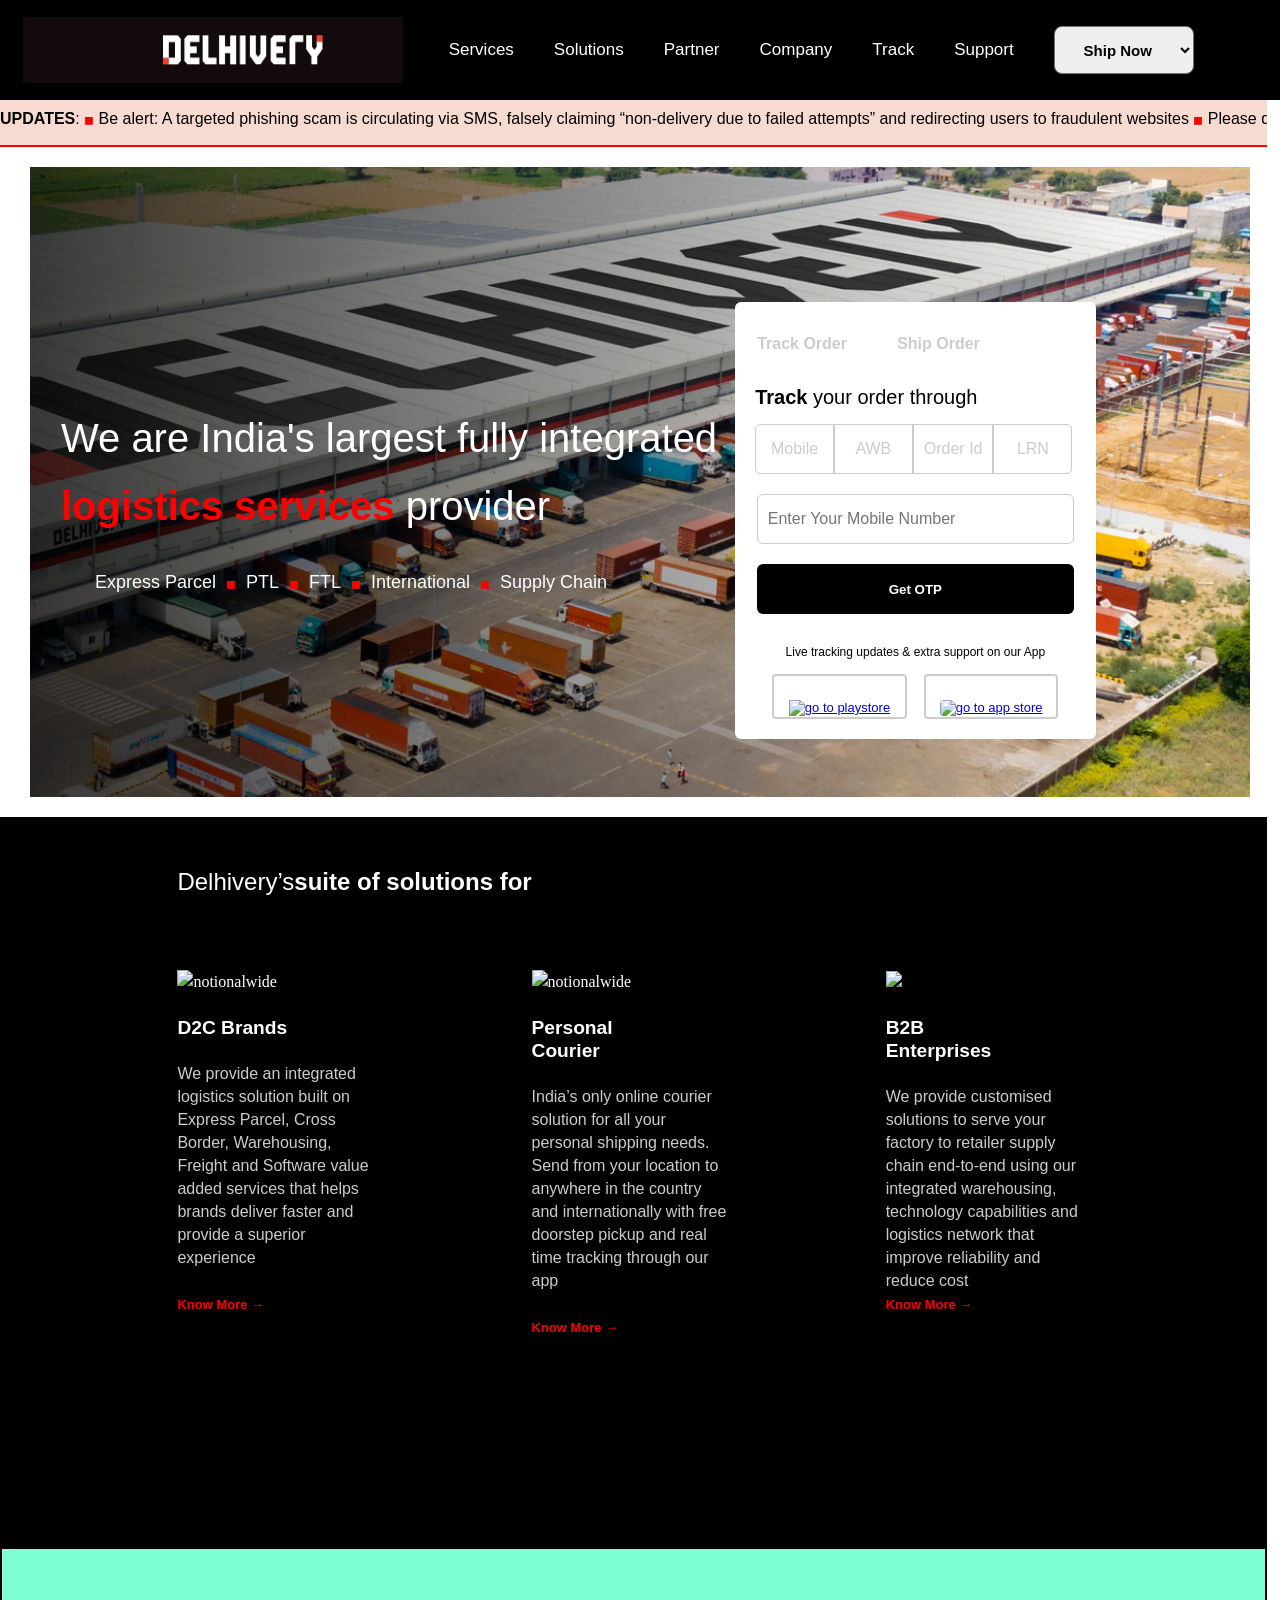
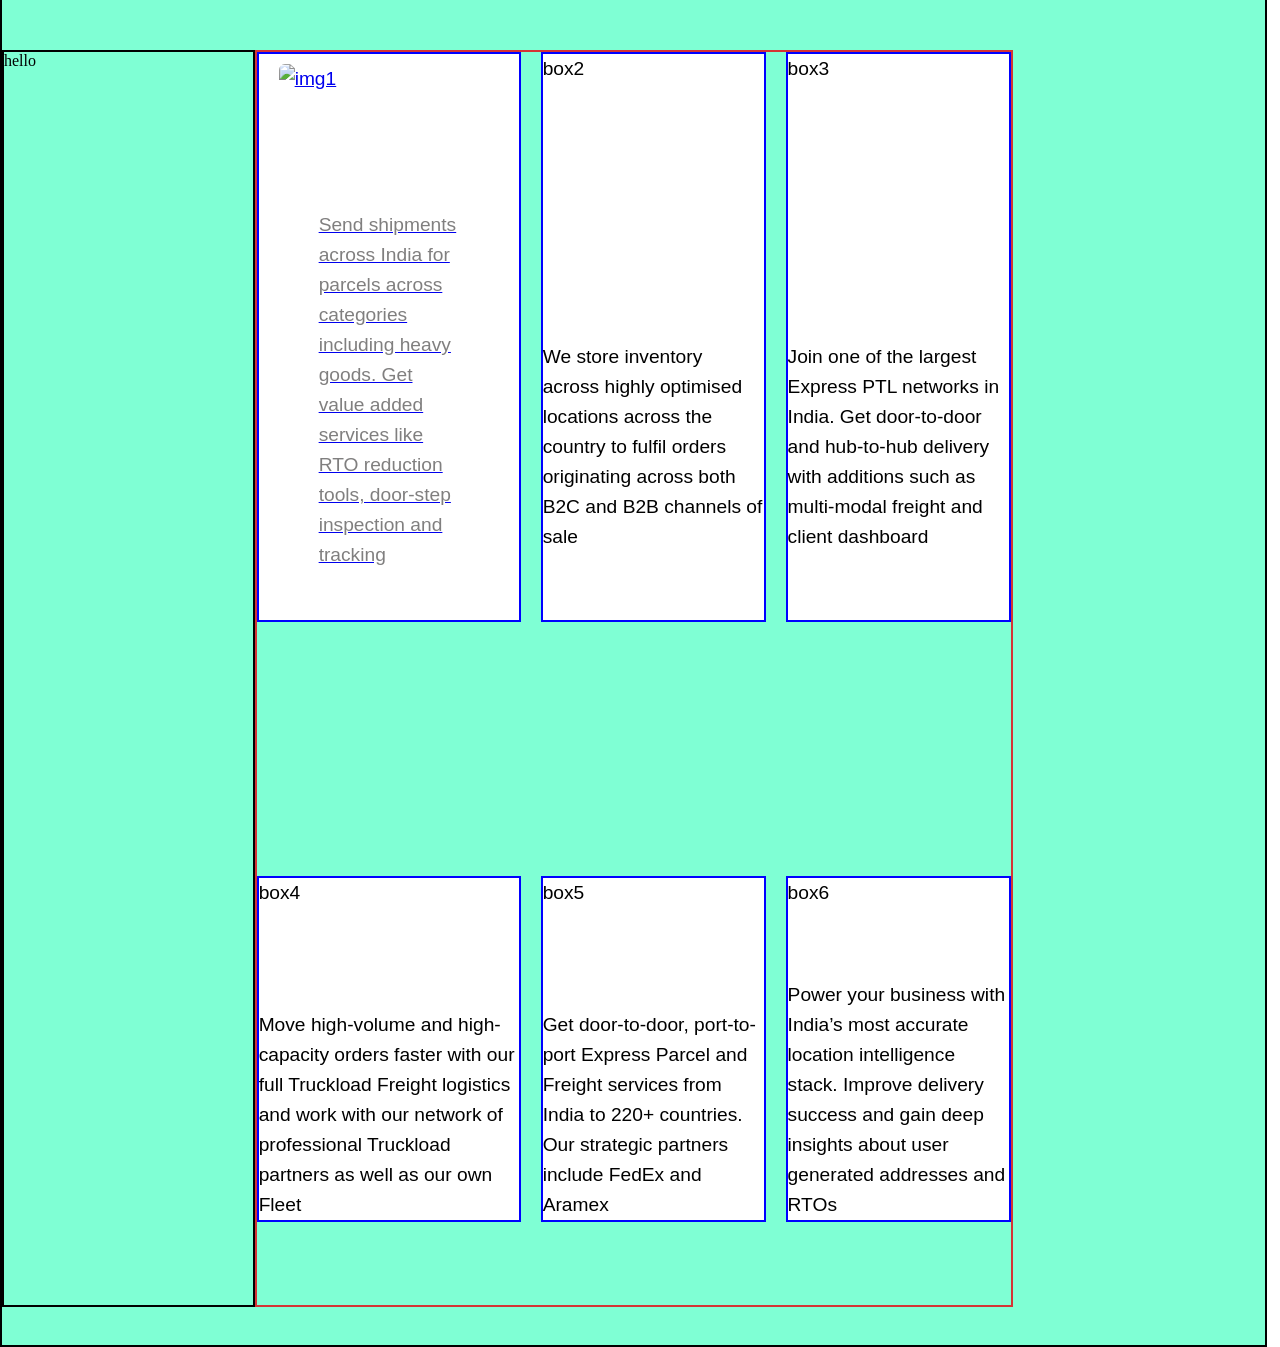
==== project1/index.html @ 5019151c "day 6 card page and footer" ====
<!DOCTYPE html>
<html lang="en">
<head>
    <meta charset="UTF-8">
    <meta name="viewport" content="width=device-width, initial-scale=1.0">
    <title>project 1</title>
    <link rel="stylesheet" href="index.css">
    <link rel="stylesheet" href="header.css">
    <link rel="stylesheet" href="homepage.css   ">
    <link rel="stylesheet" href="SignupTable.css">
    <link rel="stylesheet" href="cont2.css">
    <link rel="stylesheet" href="cont3.css">
</head>
<body>
    
        <div id="main-div">

            <div class="div-1"> 
                <img src="Delhivery_logo.634bf46.webp" alt="Delhivery Logo" class="logo">
            </div>

            <div class="div-2">
                <a href="#" class="a">Services</a>
                <a href="#" class="a">Solutions</a>
                <a href="#" class="a">Partner</a>
                <a href="#" class="a">Company</a>
                <a href="#" class="a">Track</a>
                <a href="#" class="a">Support</a>
 
                <select name="Ship Now" id="#">
                    <option value="" disabled selected>Ship Now</option>
                    <option value="business">Business Shipments</option>
                    <option value="local"> Local Delivery</option>
                    <option value="national">
                        <div>
                            <div></div>
                            <div></div>
                        </div> 
                    </option>
                </select>
            </div>
        </div>
    
    
    <div class="animated">
        
        <p id="p"><b>UPDATES</b>:
 <span style="color: red; font-size: 12px;">&#9724</span> Be alert: A targeted phishing scam is circulating via SMS, falsely claiming “non-delivery due to failed attempts” and redirecting users to fraudulent websites
<span style="color: red; font-size: 12px;">&#9724</span> Please do not transfer money to payment links that are not shared from Delhivery's official accounts
<span style="color: red; font-size: 12px;">&#9724</span> Delhivery does not require OTP or credentials for address confirmation for your delivery
<span style="color: red; font-size: 12px;">&#9724</span> Our Customer Support team is reachable only from our website or app. Login with your phone number and raise your support request with us

We are India's largest fully integrated
logistics services provider
Express Parcel
PTL
FTL
International
Supply Chain
Track order
Ship order
Track your order through
Mobile
AWB
Order Id
LRN
Enter your mobile number
Get OTP
Live tracking updates & extra support on our App


Flexibility, Reliability and Scale
The Answer is Delhivery
</p>
    
    </div>

    <main class="bg">
        <div class="cont1" >
            <div id="bokx1">
                <p style="color: white; font-family: 'Segoe UI', Tahoma, Geneva, Verdana, sans-serif;">We are India's largest fully integrated 
                    <br>
                <strong style="color: red; line-height: 90px;">
                    logistics services
                </strong> 
                provider</p>
               
                <div class="two-line">
                    <span id="span">Express Parcel</span>
                    <span style="color: red; font-size: 12px; ">&#9724</span>
                    <span id="span">PTL</span>
                    <span style="color: red; font-size: 12px;">&#9724</span>
                    <span id="span">FTL</span>
                    <span style="color: red; font-size: 12px;">&#9724</span>
                    <span id="span">International</span>
                    <span style="color: red; font-size: 12px;">&#9724</span>
                    <span id="span">Supply Chain</span>
                </div>
            </div>
            <div id="bokx2">
                <div id="signup">
                     
                    <div id="tableForm">
                        <table >
                            <tr>
                                <th class="th"><a href="#">Track Order</a></th>
                                <th class="th"><a href="#">Ship Order</a></th>
                                
                            </tr>
                            
                        </table> 
                        <div class="para">
                            <p class="p1">
                               <strong>Track</strong> your order through
                            </p>

                        </div>
                        
                        <div class="slideTab">
                            <div class="box" style="border-radius: 5px 0 0 5px;">Mobile</div>
                            <div class="box">AWB</div>
                            <div class="box">Order Id</div>
                            <div class="box" style="border-radius: 0 5px 5px 0;">LRN</div>

                        </div>

                        <div id="inpBtn">
                            <input type="number" placeholder="Enter Your Mobile Number" class="no-spinner">
                        </div>

                        <div id="inpBtn">
                            <button>
                                Get OTP
                            </button>
                        </div>
                    


                        <div class="marginLink">
                            <p class="p2">Live tracking updates & extra support on our App</p>

                            <div class="linkbox">
                                <div id="box-1">
                                    <a href="https://play.google.com/store/apps/details?id=com.delhiveryConsigneeApp&hl=en_IN">
                                        
                                        <img src="https://www.delhivery.com/_nuxt/img/playstore-icon-white.4bf581b.webp" alt="go to playstore" class="img">
                                    </a>
                                </div>

                                <div id="box-2">
                                    <a href="https://apps.apple.com/in/app/delhivery-courier-app/id1629610870?platform=ipad">
                                        
                                        <img src="https://www.delhivery.com/_nuxt/img/appstore-icon-white.ec5b1f4.webp" alt="go to app store" class="img" style="border-radius: 4px;">
                                    </a>
                                </div>
                            </div>
                        </div>                        
                    </div>
                </div>
            </div>
        </div>        
    
        <div class="cont2">

            <div class="div1">

                <div class="headDiv"> 
                    <p class="head" >
                        Delhivery’s<strong>suite of solutions for</strong>
                         <br>
                         <br>
                         <br>
                         <br>
                        
                    </p>
                </div>


                <div id="divGrid">
                        <div class="temp">
                            <img src="https://www.delhivery.com/_nuxt/img/freight3.88287bd.webp" alt="notionalwide">
                            <br>
                            <br>
                            
                            <h1 class="h1">
                                D2C Brands
                            </h1>
                            <br>
                            <P class="p3">
                                We provide an integrated logistics solution built on Express Parcel, Cross Border, Warehousing, Freight and Software value added services that helps brands deliver faster and provide a superior experience
                            </P>
                            <br>

                            <a href="https://www.delhivery.com/solutions/d2c-brands" id="knowMore">Know More &#8594</a>
                            
                        </div>

                        

                        <div class="temp">
                            <img src="https://www.delhivery.com/_nuxt/img/suit5.6e85ae6.webp" alt="notionalwide">
                            <br>
                            <br>

                            <h1 class="h1">
                                Personal <br>Courier
                            </h1>
                            <br>
                            <P class="p3">
                                India’s only online courier solution for all your personal shipping needs. Send from your location to anywhere in the country and internationally with free doorstep pickup and real time tracking through our app
                            </p>
                            <br>

                            <a href="https://www.delhivery.com/solutions/personal-courier" id="knowMore">Know More &#8594</a>

                        </div>

                        <div class="temp">
                             <img src="https://www.delhivery.com/_nuxt/img/suit1.5f5226b.webp">
                            <br>
                            <br>

                            <h1 class="h1">
                               B2B <br>Enterprises
                            </h1>
                            <br>
                            <P class="p3">
                                We provide customised solutions to serve your factory to retailer supply chain end-to-end using our integrated warehousing, technology capabilities and logistics network that improve reliability and reduce cost
                            </P>
                            

                            <a href="https://www.delhivery.com/solutions/b2b-enterprises" id="knowMore">Know More &#8594</a>

                        </div>
                </div>

            </div>

        </div>

        <div class="contr3">

            <div class="b1">hello

            </div>

            <div class="b2">
                <a href="#" class="anchordiv">
                    <div class="adjust">
                        <img src="https://www.delhivery.com/_nuxt/img/service1.c5eeaa8.webp" alt="img1" class="imgcard">
                        <p class="p4">
                            
                        Send shipments across India for parcels across      categories
                        including heavy goods. Get value added services like RTO
                        reduction tools, door-step inspection and tracking
                
                        </p>
                        <br>
                        
                    </div>
                </a>
                <div class="imgtext adjust">box2

                    <p>
                  We store inventory across highly optimised locations across
                  the country to fulfil orders originating across both B2C and
                  B2B channels of sale
                </p>
                </div>
                <div class="imgtext adjust">box3
                    <p>
                  Join one of the largest Express PTL networks in India. Get
                  door-to-door and hub-to-hub delivery with additions such as
                  multi-modal freight and client dashboard
                </p>
                </div>
                <div class="imgtext adjust">box4 
                    <p>
                        
                  Move high-volume and high-capacity orders faster with our
                  full Truckload Freight logistics and work with our network
                  of professional Truckload partners as well as our own Fleet
                
                    </p>
                </div>
                <div class="imgtext adjust">box5

                    <p>
                  Get door-to-door, port-to-port Express Parcel and Freight
                  services from India to 220+ countries. Our strategic
                  partners include FedEx and Aramex
                </p>
                </div>
                <div class="imgtext adjust">box6
                    <p>
                        
                  Power your business with India’s most accurate location
                  intelligence stack. Improve delivery success and gain deep
                  insights about user generated addresses and RTOs
                
                    </p>
                </div>
            </div>

        </div>


    </main>

    <footer>
        
    </footer>
</body>
</html>
---- project1/index.css ----
*{
    margin: 0;
    padding: 0;
    box-sizing: border-box;
}

#main-div{
    
    display: flex;
    justify-content:space-evenly;
    align-items: center;
    height: 100px;
    width: 100%;
    background-color: black;
    
    position:sticky;
    top:0;

    z-index:1000;
}

.div-1{
    display: flex;
    justify-content: center;
    align-items:center;
    height: 70%;
    width: 30%;
    padding-left: 60px;
    background-color: rgb(19, 11, 11);
    border: 2px solid black;
}



.logo{
    height: 45%;
    width: 50%;
    
}

.div-2{
    display: flex;
    flex-direction: row;
    justify-content: left;
    align-items: center;
    padding: 20px;
    gap: 40px;
    width: 65%;
    height: 80%;
    border: 2px dotted black;
    
}


.a{
    text-decoration: none;  /* Remove underline from links */
    
    font-size: 17px;
    font-family: Verdana, Geneva, Tahoma, sans-serif;
    font-weight:400;
    color: white;
    

}

.a:hover{
    
    text-decoration:underline red ;
}

select{
    height: 48px;
    width: 140px;
    justify-items: center;
    text-align: center;
    font-size: 15px;
    font-family: Verdana, Geneva, Tahoma, sans-serif;
    border-radius: 8px;
    box-shadow: rgba(0, 0, 0, 0.02) 0px 1px 3px 0px, rgba(27, 31, 35, 0.15) 0px 0px 0px 1px;
    font-weight:600;
}
---- project1/header.css ----
.animated{
    /* display: inline-block; */
    /* position: fixed; */
    height: 47px;
    width: 99vw;
    overflow: hidden;
    background: rgb(247, 219, 208);
    padding: 10px 0;
    border-bottom: 2px solid red;

    position:sticky;
    top:100px;

    z-index:1000;
    
}


#p{
    align-items: center;
    white-space: nowrap;   /* no wrap mean text in one line not go second */
    animation: moveLeft 30s linear infinite;
    font-family: Arial, Helvetica, sans-serif;
    font-size: medium;
}

@keyframes moveLeft{
    from{
        transform: translateX(100%);
    }

    to{
        transform: translateX(-100%);
    }
}

p:hover{
    animation-play-state: paused;
    /* background-color: white; */
}
---- project1/homepage.css ----
.cont1{
    background:image-set("homepage.png") right/cover no-repeat;
    /* background-size: cover; */
    height: 630px;
    display: flex;
    justify-content: center;
    align-items: center;
    margin: 20px 30px;
    font-size: 40px;
    /* gap: 10px; */
}

#bokx1{
    display: flex;
    flex-direction: row;
    flex-wrap: wrap;
    justify-content: end;
    align-items: center;
    height:40%;
    width:60%;
    /* border: 2px solid white; */
    font-size: 1em;
    padding-right: 10px;
    padding-top: 60px;
    
}

.two-line{    
    margin-right: 110px;
    margin-bottom: 40px;
    align-items: flex-start;
    /* border: 2px red solid; */
    /* padding-bottom: 10px; */
    
}



#span{
    display: inline-block;
    font-size: 18px;
    color: white;
    font-family: Verdana, Geneva, Tahoma, sans-serif;
    
}
---- project1/SignupTable.css ----
#bokx2{
    display: flex;
    flex-direction: row;
    align-items:end;
    height:99%;
    width:45%;
    /* border: 2px solid white; */
    padding-left: 8px;
    margin-bottom: 110px;
}

#signup{
    height:70%;
    width:70%;
    background-color: white;
    /* border: 1px solid black; */
    padding: 20px;
    border-radius: 6px;
    
}

#tableForm{
    font-family: Verdana, Geneva, Tahoma, sans-serif;
    

}


th{
    font-size:16px;
    /* border: 2px solid red; */
    display: inline-block;
    text-align: left;
    width: 140px;
    height: 30px;
    text-wrap: nowrap;
    
}

th>a{
    text-decoration: none;
    color: #ccc;
    
}


.th:hover{
    text-decoration: underline red;
    a {color: black;
     
    }
    
}


.p1{
    font-family: Verdana, Geneva, Tahoma, sans-serif;
    font-size: 20px;
    margin: 15px 0;

}




.slideTab{
    display: grid;
    grid-template-columns: repeat(4,1fr);
    height: 50px;
    width: 99%;
    text-wrap: nowrap;
    font-size: 16px;  
    color: #ccc;
    margin: 10px 0;
   
          
}

.box{
    display: flex;
    border: 1px solid #ccc;
    /* border-collapse: collapse; */
    padding: 10px;
    align-items: center;
    justify-content: center;
}



.box:hover{
    background-color: black;
    color: white;
    cursor: pointer;
}


#inpBtn{
    display: flex;
    flex-direction: column;
    align-items: center;
    justify-content: center;
    height: 100%;
    width: 100%;
}

input,button{
    height: 50px;
    width: 99%;    
    border-radius: 6px;
    margin: 10px;

}

input{
    background-color: white;
    border: 1px solid #ccc;
    padding: 0 10px;
    font-size: medium;
    }


    
.no-spinner::-webkit-outer-spin-button,
.no-spinner::-webkit-inner-spin-button {
    -webkit-appearance: none;
    margin: 0;
    }


button{
    background-color: black;
    color: white;
    border: none;
    cursor: progress;
    margin-bottom: 1px;
    font-weight: 600;

}

.p2{
    display: block;
    text-align: center;
    font-family: Verdana, Geneva, Tahoma, sans-serif;
    font-size: 12px;
    /* border: 2px solid #ccc; */
    /* margin-bottom: 10px; */
    margin-top: 30px;
    margin-bottom: 10px;
    
}

.linkbox{
        display: flex;
        flex-direction: row;
        justify-content: space-evenly;
        margin-top: 15px;
        
        /* border: 2px solid black; */

}

#box-1, #box-2{
    
    display: flex;
    align-items: start;
    justify-content: center;
    border: 2px solid #ccc;
    width: 42%;
    height: 45px;   
    /* padding-top: 4px; */
    border-radius: 4px;
}

.img{        
    font-size: small;
    width: 100%;
  
}


.marginLink{
    margin-top: 20px;
}
---- project1/cont2.css ----
.cont2{
    display: flex;
    flex-direction: row;
    justify-content: center;
    align-items: center;
    height: 730px;
    width: 99vw;
    /* margin: 20px 30px; */
    
    background: black;
}

.div1{
    display: flex;
    flex-direction: column;
    justify-content: center;    
    align-items: center;
    height: 99%;
    width:80%;
    background:black;
    margin: 20px 30px;
    color: white;
    
}


.headDiv{
    display:flex;
    flex-direction: row;
    justify-content: start;
    align-items: center;
    /* border: 2px solid rgb(251, 246, 246); */
    width: 90%;
    height: 10%;
    font-size: 1.5em;
    font-family: Verdana, Geneva, Tahoma, sans-serif;
    margin-bottom: 10px;
    
}


#divGrid{
    display:grid;
    grid-template-columns: repeat(3,1fr);
    height: 70%;
    width: 90%; 
    /* border: 2px solid rgb(214, 202, 202);  */
    gap: 150px;
    line-height: 23px;
    box-sizing: border-box;
    
}

.temp{
    /* border: 2px solid rgb(186, 183, 183); */
    width: 195px;
    

}

.h1{
    font-size: 1.2em;
    font-family: Verdana, Geneva, Tahoma, sans-serif;
    
}

.p3{
    font-family: Verdana, Geneva, Tahoma, sans-serif;
    text-align: left;
    text-wrap: wrap;
    font-weight: 300;
    color: #ccc;

}

#knowMore{
    text-decoration: none;
    color: red;
    font-family: Verdana, Geneva, Tahoma, sans-serif;
    font-weight: 600;
    font-size: small;
}

#knowMore:hover{
    color: white;
}
---- project1/cont3.css ----
.contr3{
    background-color: aquamarine;
    border: 2px solid black;
    display: flex;
    flex-direction: row;
    justify-content: start;
    align-items: center;
    height: 1400px;
    width: 99vw;
}

.b1,.b2{
 height: 90%;
 margin-top: 5%;
 border: 2px solid black;
}

.b1{
    width: 20%;
}

.b2{
    width: 60%;
    display: grid;
    grid-template-columns: repeat(3,1fr);
    border: 2px solid rgb(212, 52, 52) ;
    gap: 10px 20px;
}

.adjust{
    display: grid;
    /* flex-direction: column; */
    /* align-items: center; */
    /* justify-content: center; */
    grid-template-rows:repeat(2,1fr);
    background-color: white;

    text-align: left;
    text-wrap: wrap;
    font-size: larger;
    line-height:30px;
    font-family: Verdana, Geneva, Tahoma, sans-serif;
    

    height: 70%;
    border: 2px solid blue;
    row-gap: 10px;
    
    
}


.imgcard{
    
    /* height: 120px; */
    width: 240px;
    /* border: 2px solid black ; */
    margin-top: 10px;
    margin-left: 20px;
    border-radius: 6px;

    
}

.p4{
    padding: 10px 60px;
    color: #807f7f;

}
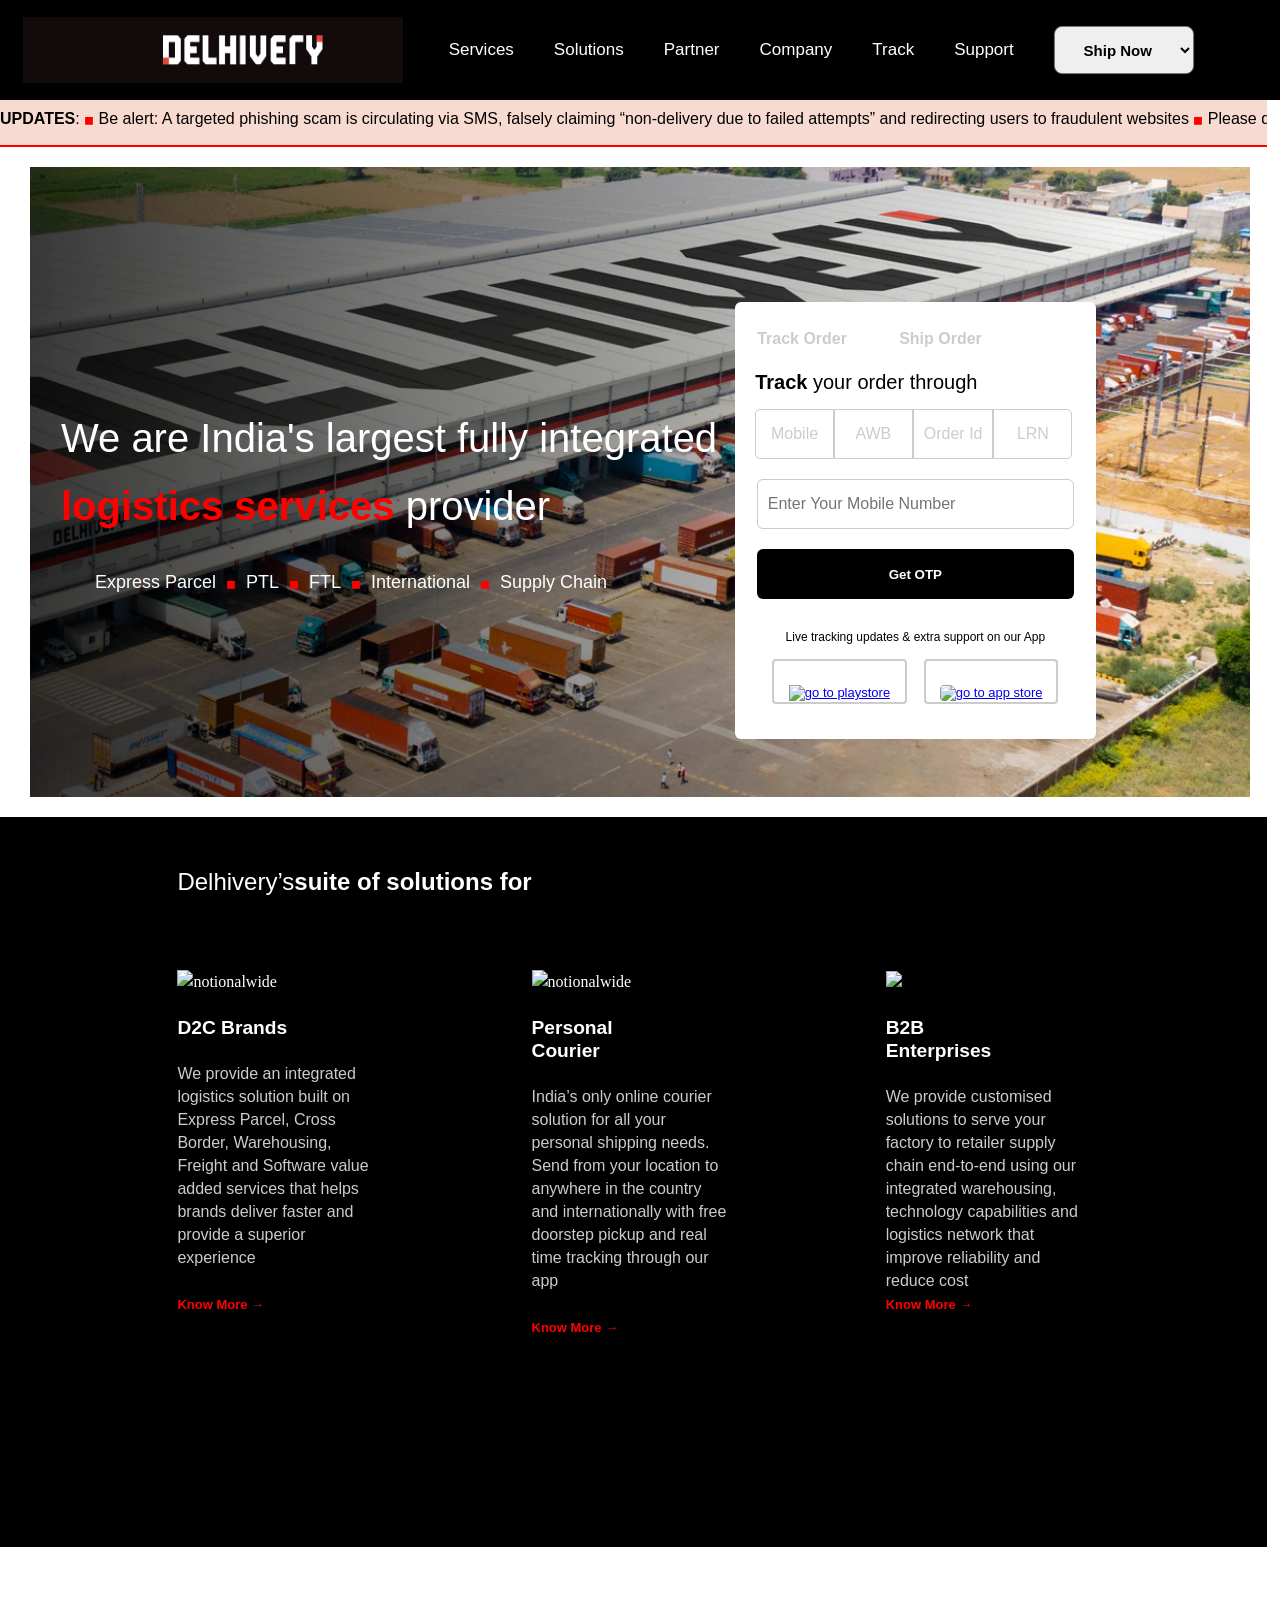
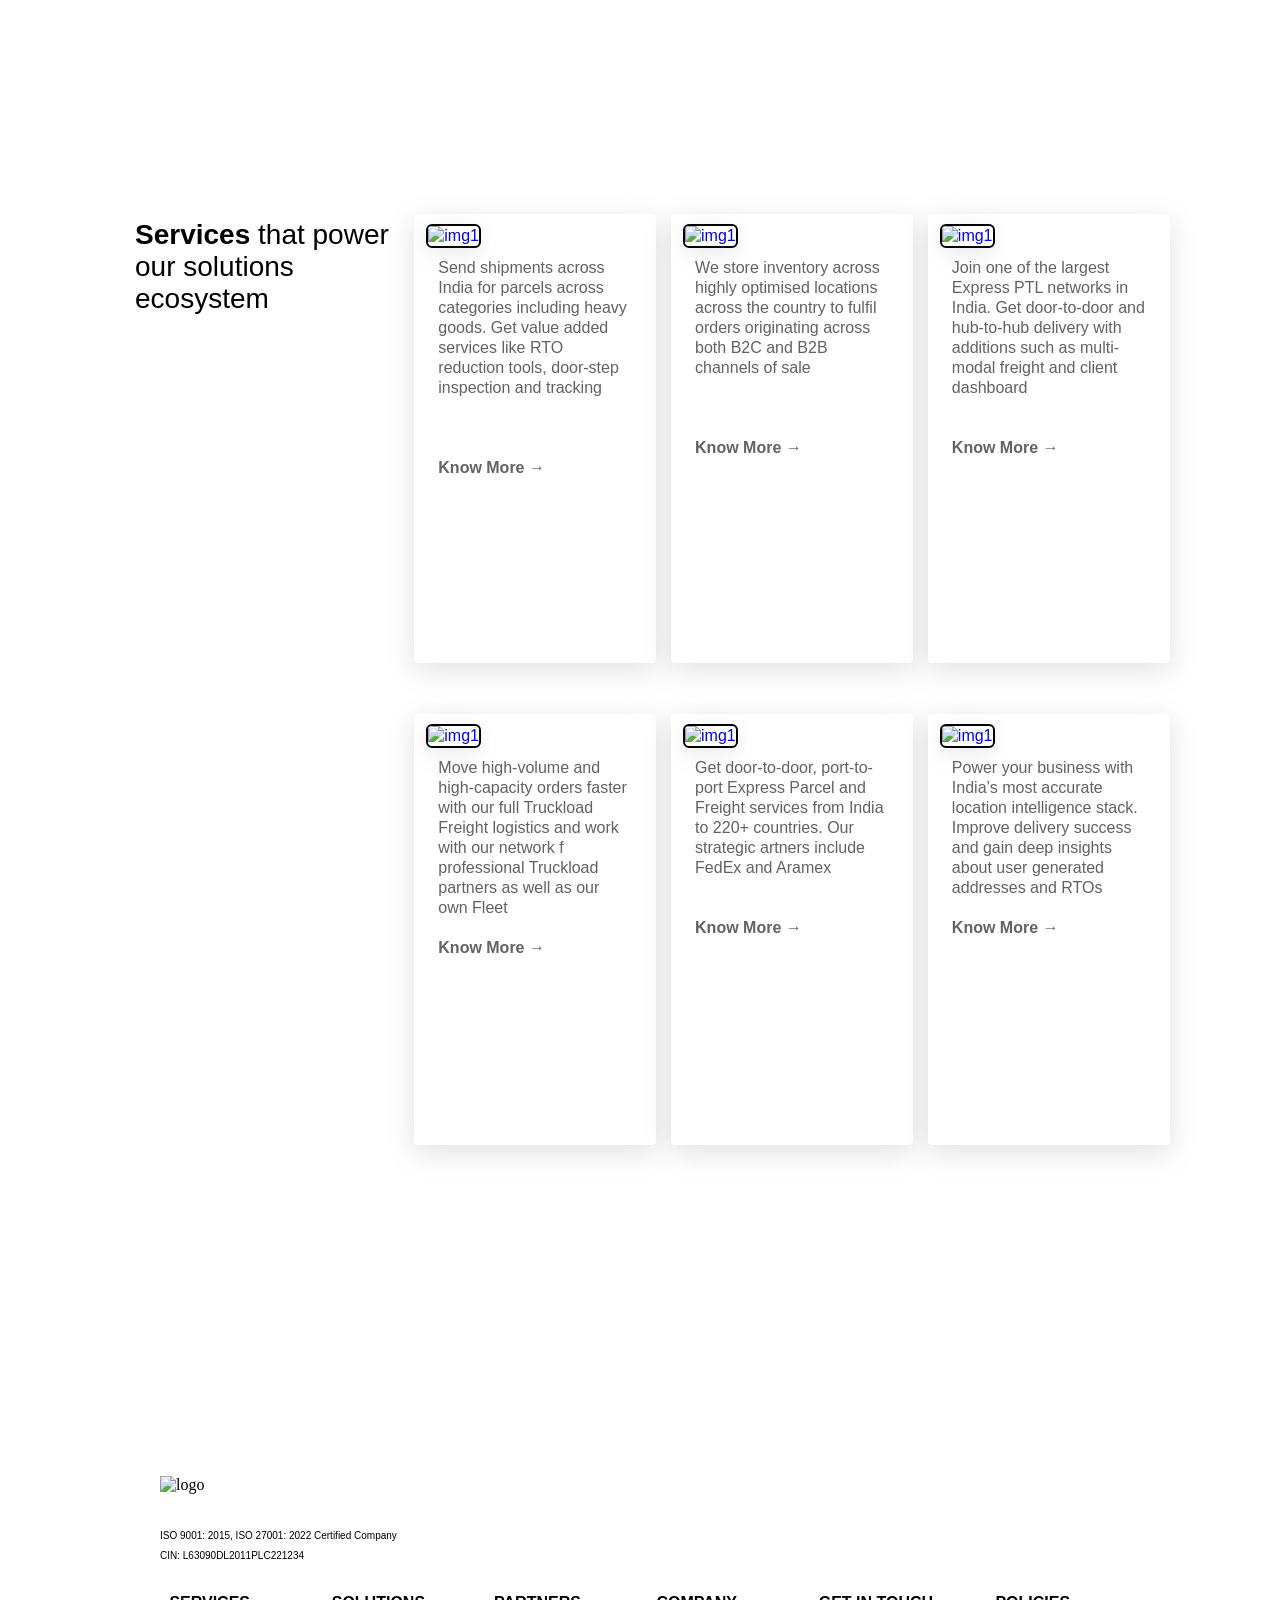
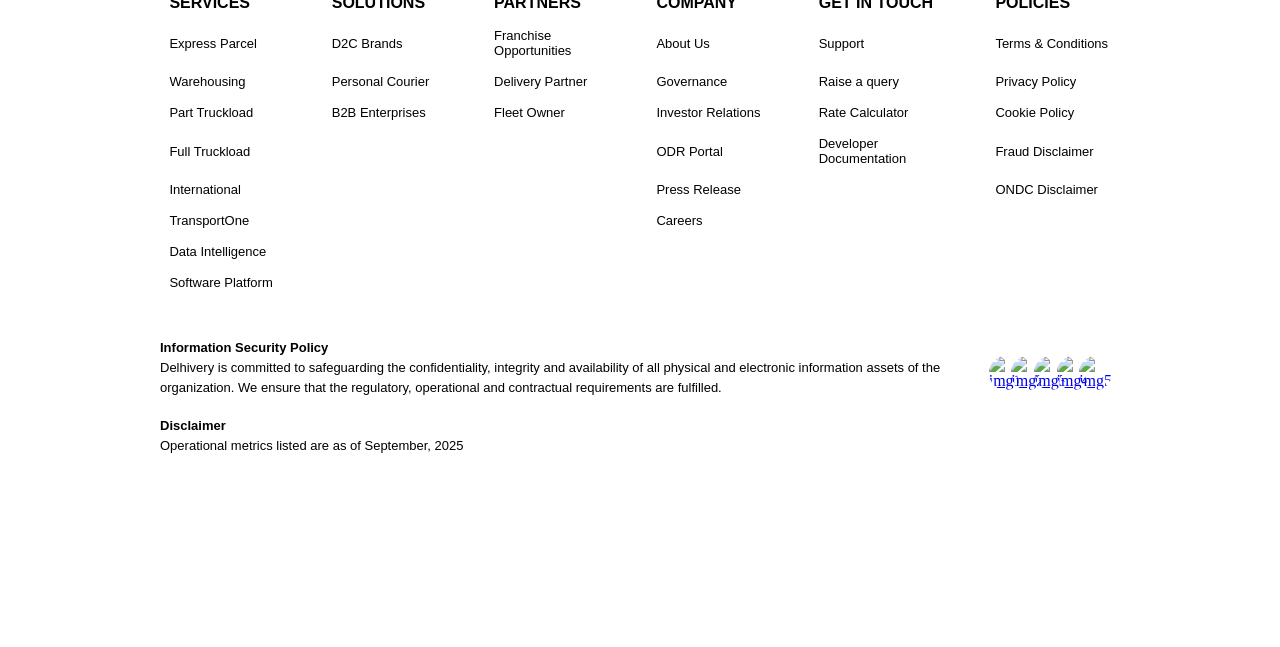
==== commit 5dd8b13e: "footer part" ====
--- a/project1/index.html
+++ b/project1/index.html
@@ -10,6 +10,7 @@
     <link rel="stylesheet" href="SignupTable.css">
     <link rel="stylesheet" href="cont2.css">
     <link rel="stylesheet" href="cont3.css">
+    <link rel="stylesheet" href="footer.css">
 </head>
 <body>
     
@@ -240,75 +241,267 @@
 
         <div class="contr3">
 
-            <div class="b1">hello
-
+            <div class="b1">
+                <strong>
+                    Services
+                </strong>  that power
+                our solutions ecosystem
             </div>
 
             <div class="b2">
-                <a href="#" class="anchordiv">
-                    <div class="adjust">
+                <div class="adjust">
+                        <a href="#" class="anchordiv">
                         <img src="https://www.delhivery.com/_nuxt/img/service1.c5eeaa8.webp" alt="img1" class="imgcard">
                         <p class="p4">
                             
                         Send shipments across India for parcels across      categories
                         including heavy goods. Get value added services like RTO
                         reduction tools, door-step inspection and tracking
+                        
+                        
+                        <strong >
+                            <br><br><br><br>
+                                Know More &#8594
+                        </strong>
+                        </p>                        
+                    </a>
+                    </div>
+
+                    <div class="adjust">
+                        <a href="#" class="anchordiv">
+                        <img src="https://www.delhivery.com/_nuxt/img/service2.532781c.webp" alt="img1" class="imgcard">
+                        <p class="p4">
+                            
+                        We store inventory across highly optimised locations across
+                        the country to fulfil orders originating across both B2C and
+                        B2B channels of sale
+
+                        <strong >
+                            <br><br><br><br>
+                                Know More &#8594
+                        </strong>
+                        </p>                        
+                    </a>
+                    </div>
+
+                    <div class="adjust">
+                        <a href="#" class="anchordiv">
+                        <img src="https://www.delhivery.com/_nuxt/img/service3.9b13360.webp" alt="img1" class="imgcard">
+                        <p class="p4">
+                            
+                        Join one of the largest Express PTL networks in India. Get
+                        door-to-door and hub-to-hub delivery with additions such as
+                        multi-modal freight and client dashboard
+                        
+                        <strong >
+                            <br><br><br>
+                                Know More &#8594
+                        </strong>
+                        </p>                        
+                    </a>
+                    </div>
+
+                    <div class="adjust" >
+                        <a href="#" class="anchordiv">
+                        <img src="https://www.delhivery.com/_nuxt/img/service4.9e32296.webp" alt="img1" class="imgcard">
+                        <p class="p4">
+                            
+                        
+                        Move high-volume and high-capacity orders faster with our
+                        full Truckload Freight logistics and work with our network
+                        f professional Truckload partners as well as our own Fleet
+                        
+                        <strong >
+                            <br><br>
+                                Know More &#8594
+                        </strong>
+                        
+                      
+                        </p>                        
+                    </a>
+                    </div>
+
+                    <div class="adjust">
+                        <a href="#" class="anchordiv">
+                        <img src="https://www.delhivery.com/_nuxt/img/service5.76b9e08.webp" alt="img1" class="imgcard">
+                        <p class="p4">
+                            
+                        
+                        Get door-to-door, port-to-port Express Parcel and Freight
+                        services from India to 220+ countries. Our strategic
+                        artners include FedEx and Aramex
+                        
+                        <strong >
+                            <br><br><br>
+                                Know More &#8594
+                        </strong>
+                        </p>                        
+                    </a>
+                    </div>
+
+
+                    <div class="adjust">
+                        <a href="#" class="anchordiv">
+                        <img src="https://www.delhivery.com/_nuxt/img/service6.2d9f413.webp" alt="img1" class="imgcard">
+                        <p class="p4">
+                            
+                        
+                        Power your business with India’s most accurate location
+                        intelligence stack. Improve delivery success and gain deep
+                        insights about user generated addresses and RTOs
+                        
+                        <strong >
+                            <br><br>
+                                Know More &#8594
+                        </strong>
+                        </p>                        
+                    </a>
+                    </div>
+
+
                 
-                        </p>
-                        <br>
-                        
-                    </div>
-                </a>
-                <div class="imgtext adjust">box2
-
-                    <p>
-                  We store inventory across highly optimised locations across
-                  the country to fulfil orders originating across both B2C and
-                  B2B channels of sale
+            </div>
+
+        </div>
+
+
+    </main>
+
+    <footer>
+        <div class="footerDiv">
+            <div class="footdiv-1">
+                <img src="https://www.delhivery.com/_nuxt/img/Delhivery_Logo_Dark.7c8d330.webp" alt="logo" class="logo2">
+
+                <p class="p5">
+                    <span>ISO 9001: 2015, ISO 27001: 2022 Certified Company <br>
+                    CIN: L63090DL2011PLC221234</span>
                 </p>
-                </div>
-                <div class="imgtext adjust">box3
-                    <p>
-                  Join one of the largest Express PTL networks in India. Get
-                  door-to-door and hub-to-hub delivery with additions such as
-                  multi-modal freight and client dashboard
+
+            </div>
+            <table id="table2">
+
+                <tr>
+                    <th class="thh">SERVICES</th>
+                    <th class="thh">SOLUTIONS</th>
+                    <th class="thh">PARTNERS</th>
+                    <th class="thh">COMPANY</th>
+                    <th class="thh">GET IN TOUCH</th>
+                    <th class="thh">POLICIES</th>
+                </tr>
+
+                 <tr>
+                    <td class="tdd">Express Parcel</td>                   
+                    <td class="tdd">D2C Brands</td>
+                    <td class="tdd">Franchise Opportunities</td>
+                    <td class="tdd">About Us</td>
+                    <td class="tdd">Support</td>
+                    <td class="tdd">Terms & Conditions</td>
+                 </tr>
+
+                 <tr>
+                    <td class="tdd">Warehousing</td>                   
+                    <td class="tdd">Personal Courier</td>
+                    <td class="tdd">Delivery Partner</td>
+                    <td class="tdd">Governance</td>
+                    <td class="tdd">Raise a query</td>
+                    <td class="tdd">Privacy Policy</td>
+                 </tr>
+
+                 <tr>
+                    <td class="tdd">Part Truckload</td>                   
+                    <td class="tdd">B2B Enterprises</td>
+                    <td class="tdd">Fleet Owner</td>
+                    <td class="tdd">Investor Relations</td>
+                    <td class="tdd">Rate Calculator</td>
+                    <td class="tdd">Cookie Policy</td>
+                 </tr>
+
+                 <tr>
+                    <td class="tdd">Full Truckload</td>                   
+                    <td class="tdd" style="cursor: default"></td>
+                    <td class="tdd" style="cursor: default"></td>
+                    
+                    <td class="tdd">ODR Portal</td>
+                    <td class="tdd">Developer Documentation</td>
+                    <td class="tdd">Fraud Disclaimer</td>
+                 </tr>
+
+                 
+                 <tr>
+                    <td class="tdd">International</td>                   
+                    <td class="tdd" style="cursor: default"></td>
+                    <td class="tdd" style="cursor: default"></td>
+                    
+                    <td class="tdd">Press Release</td>
+                    <td class="tdd" style="cursor: default"></td>
+                    <td class="tdd">ONDC Disclaimer</td>
+                 </tr>
+
+                  <tr>
+                    <td class="tdd">TransportOne</td>                   
+                    <td class="tdd" style="cursor: default"></td>
+                    <td class="tdd" style="cursor: default"></td>
+                    
+                    <td class="tdd">Careers</td>
+                    <td class="tdd" style="cursor: default"></td>
+                    <td class="tdd" style="cursor: default"></td>
+                    
+                 </tr>
+                 
+
+                 <tr>
+                    <td class="tdd">Data Intelligence</td>                   
+                                       
+                 </tr>
+
+                 <tr>
+                    <td class="tdd">Software Platform</td>                   
+                                       
+                 </tr>
+
+            </table>
+
+            <div class="footdiv-2">
+               
+               
+            <div class="footb1">
+
+                <p class="p6">
+                    <strong>
+                        Information Security Policy
+                    </strong> <br>
+                Delhivery is committed to safeguarding the confidentiality, integrity and               availability of all physical and electronic information assets of the               organization.          
+                We ensure that the regulatory, operational and contractual requirements                 are fulfilled.
                 </p>
-                </div>
-                <div class="imgtext adjust">box4 
-                    <p>
-                        
-                  Move high-volume and high-capacity orders faster with our
-                  full Truckload Freight logistics and work with our network
-                  of professional Truckload partners as well as our own Fleet
+                <br>
+
+                <p class="p6">
+                    <strong>
+                        Disclaimer
+                    </strong> <br>
+                    Operational metrics listed are as of September, 2025
+
+                </p>
+            </div>
+
+            <div class="footb2">
                 
-                    </p>
-                </div>
-                <div class="imgtext adjust">box5
-
-                    <p>
-                  Get door-to-door, port-to-port Express Parcel and Freight
-                  services from India to 220+ countries. Our strategic
-                  partners include FedEx and Aramex
-                </p>
-                </div>
-                <div class="imgtext adjust">box6
-                    <p>
-                        
-                  Power your business with India’s most accurate location
-                  intelligence stack. Improve delivery success and gain deep
-                  insights about user generated addresses and RTOs
+                <div class="foot-div"><a href="https://www.facebook.com/delhivery"><img src="https://cdn.iconscout.com/icon/free/png-512/free-facebook-logo-icon-svg-download-png-675868.png?f=webp&w=512" alt="img1" class="foot-img"></a></div>
                 
-                    </p>
-                </div>
+                <div class="foot-div"><a href="https://www.facebook.com/delhivery"><img src="https://cdn.iconscout.com/icon/free/png-512/free-twitter-x-icon-svg-download-png-7740647.png?f=webp&w=512" alt="img2" class="foot-img" style="height: 35px; width: 35px;"></a></div>
+
+                <div class="foot-div"><a href="https://in.linkedin.com/company/delhivery"><img src="https://cdn.iconscout.com/icon/free/png-512/free-linkedin-icon-svg-download-png-2213265.png?f=webp&w=512" alt="img3" class="foot-img"></a></div>
+
+                <div class="foot-div"><a href="https://www.youtube.com/user/delhivery"><img src="https://cdn.iconscout.com/icon/free/png-512/free-youtube-logo-icon-svg-download-png-438251.png?f=webp&w=512" alt="img4" class="foot-img"></a></div>
+
+                <div class="foot-div"><a href="https://www.instagram.com/delhivery_official/"><img src="https://cdn.iconscout.com/icon/free/png-512/free-instagram-logo-icon-svg-download-png-433319.png?f=webp&w=512" alt="img5" class="foot-img"></a></div>
+
+            </div>
+
+
             </div>
 
         </div>
-
-
-    </main>
-
-    <footer>
-        
     </footer>
 </body>
 </html>
--- a/project1/SignupTable.css
+++ b/project1/SignupTable.css
@@ -31,7 +31,7 @@
 th{
     font-size:16px;
     /* border: 2px solid red; */
-    display: inline-block;
+    /* display: inline-block; */
     text-align: left;
     width: 140px;
     height: 30px;
--- a/project1/cont3.css
+++ b/project1/cont3.css
@@ -1,71 +1,95 @@
 
 .contr3{
-    background-color: aquamarine;
-    border: 2px solid black;
+    background-color: white;
+    /* border: 2px solid black; */
     display: flex;
     flex-direction: row;
-    justify-content: start;
+    justify-content: center;
     align-items: center;
     height: 1400px;
-    width: 99vw;
+    width: 99vw; 
+    
+    
+    
 }
 
 .b1,.b2{
- height: 90%;
+ height: 70%;
  margin-top: 5%;
- border: 2px solid black;
+ /* border: 2px solid black; */
 }
 
 .b1{
-    width: 20%;
+    width: 25%;
+    color: black;
+    display: inline-block;
+    font-size: 28px;
+    font-family: Verdana, Geneva, Tahoma, sans-serif;
+    padding: 30px 0 0 40px;
+    text-wrap: wrap;
 }
 
 .b2{
     width: 60%;
     display: grid;
-    grid-template-columns: repeat(3,1fr);
-    border: 2px solid rgb(212, 52, 52) ;
-    gap: 10px 20px;
+    grid-template-columns: repeat(3, minmax(0, 1fr));
+    /* border: 2px solid rgb(212, 52, 52) ; */
+    gap: 2px 10px;
+    place-items: center;
 }
 
 .adjust{
-    display: grid;
+    display: flex;
     /* flex-direction: column; */
-    /* align-items: center; */
-    /* justify-content: center; */
-    grid-template-rows:repeat(2,1fr);
+    flex-direction: row;
+    align-items: start;
+    justify-content: center;
     background-color: white;
+    padding-top: 10px;
 
-    text-align: left;
+    text-align:left;
     text-wrap: wrap;
-    font-size: larger;
-    line-height:30px;
+    font-size:16px;
+    line-height:20px;
     font-family: Verdana, Geneva, Tahoma, sans-serif;
     
 
-    height: 70%;
-    border: 2px solid blue;
-    row-gap: 10px;
-    
-    
+    height: 90%;
+    width: 98%;
+    /* border: 2px solid blue; */
+    /* row-gap: 20px;   */
+    /* gap: 10px; */
+    border-radius: 4px; 
+    box-shadow: rgba(100, 100, 111, 0.2) 0px 7px 29px 0px;
+    /* margin-bottom: 20px; */
 }
 
 
 .imgcard{
     
     /* height: 120px; */
-    width: 240px;
-    /* border: 2px solid black ; */
-    margin-top: 10px;
-    margin-left: 20px;
+    width: 260px;
+    border: 2px solid black ;
+    /* margin-top: 10px; */
+    margin-left: 12px;
     border-radius: 6px;
-
-    
+    box-shadow: rgba(17, 17, 26, 0.05) 0px 4px 16px, rgba(17, 17, 26, 0.05) 0px 8px 32px;
+    border-collapse: collapse;
 }
 
 .p4{
-    padding: 10px 60px;
-    color: #807f7f;
+    padding: 10px 24px;
+    color: #636262;
 
 }
 
+.anchordiv{
+    text-decoration: none;
+
+}
+
+
+strong:hover{
+    color: red;
+    text-decoration: underline;
+}
--- a/project1/footer.css
+++ b/project1/footer.css
@@ -0,0 +1,125 @@
+
+
+.footerDiv{
+    height: 900px;
+    width: 99vw;
+    background-color: white;
+    display: flex;
+    flex-direction: column;
+    align-items: center;
+    justify-content: center;
+
+    
+}
+
+.footdiv-1{
+    display: flex;
+    flex-direction: column;
+    justify-content: start;
+    align-items: start;
+    /* border: 2px solid black; */
+    width: 74vw;
+    
+}
+
+.logo2{
+    height: 30px;
+    /* border: 2px solid yellow; */
+    margin-bottom: 20px;
+}
+
+.p5{
+    /* border: 2px solid red; */
+    font-family: Verdana, Geneva, Tahoma, sans-serif;
+    font-size: 10px;
+    margin-bottom: 20px;
+    line-height: 20px;
+}
+
+
+
+#table2{
+    border-collapse: collapse;
+    width: 78%;
+    font-size: 8px;
+    text-wrap: wrap;
+    
+}
+
+.thh,.tdd{
+    text-align: left;
+    /* border: 1px solid black; */
+    padding: 8px;
+    font-family: Verdana, Geneva, Tahoma, sans-serif;
+    height: 6px;
+    cursor: pointer;
+    
+    padding-left: 30px;
+
+
+}
+
+.tdd{
+    font-size: small;
+    
+}
+
+
+.footdiv-2{
+    /* border: 2px solid black; */
+    width: 74vw;
+    height: 20%;
+    margin-top: 40px;
+    display: flex;
+    flex-direction: row;
+    align-items: start;
+    justify-content: space-between;
+
+}
+
+
+.footb1{
+    width: 88%;
+    height: 80%;
+    /* border: 2px solid black; */
+}
+.p6{
+    font-family: Verdana, Geneva, Tahoma, sans-serif;
+    line-height: 20px;
+    font-size: 13px
+
+    
+}
+
+.footb2{
+    display: flex;
+    flex-direction: row;
+    align-items: center;
+    justify-content: space-evenly;
+    width: 12%;
+    height: 40px;
+    /* border: 2px solid pink; */
+    margin-top: 15px;
+    
+    
+}
+
+.foot-div{
+    display: flex;
+    flex-direction: row;
+    align-items: center;
+    justify-content: center;
+    width: 22px;
+    border: 2px red;
+    background-color: blue;
+    border-radius: 50%;
+    height: 25px;
+    background-color:white ;
+    gap:4px;
+}
+
+.foot-img{
+    height: 25px;
+    width: 25px;
+    border-radius: 50%;
+}
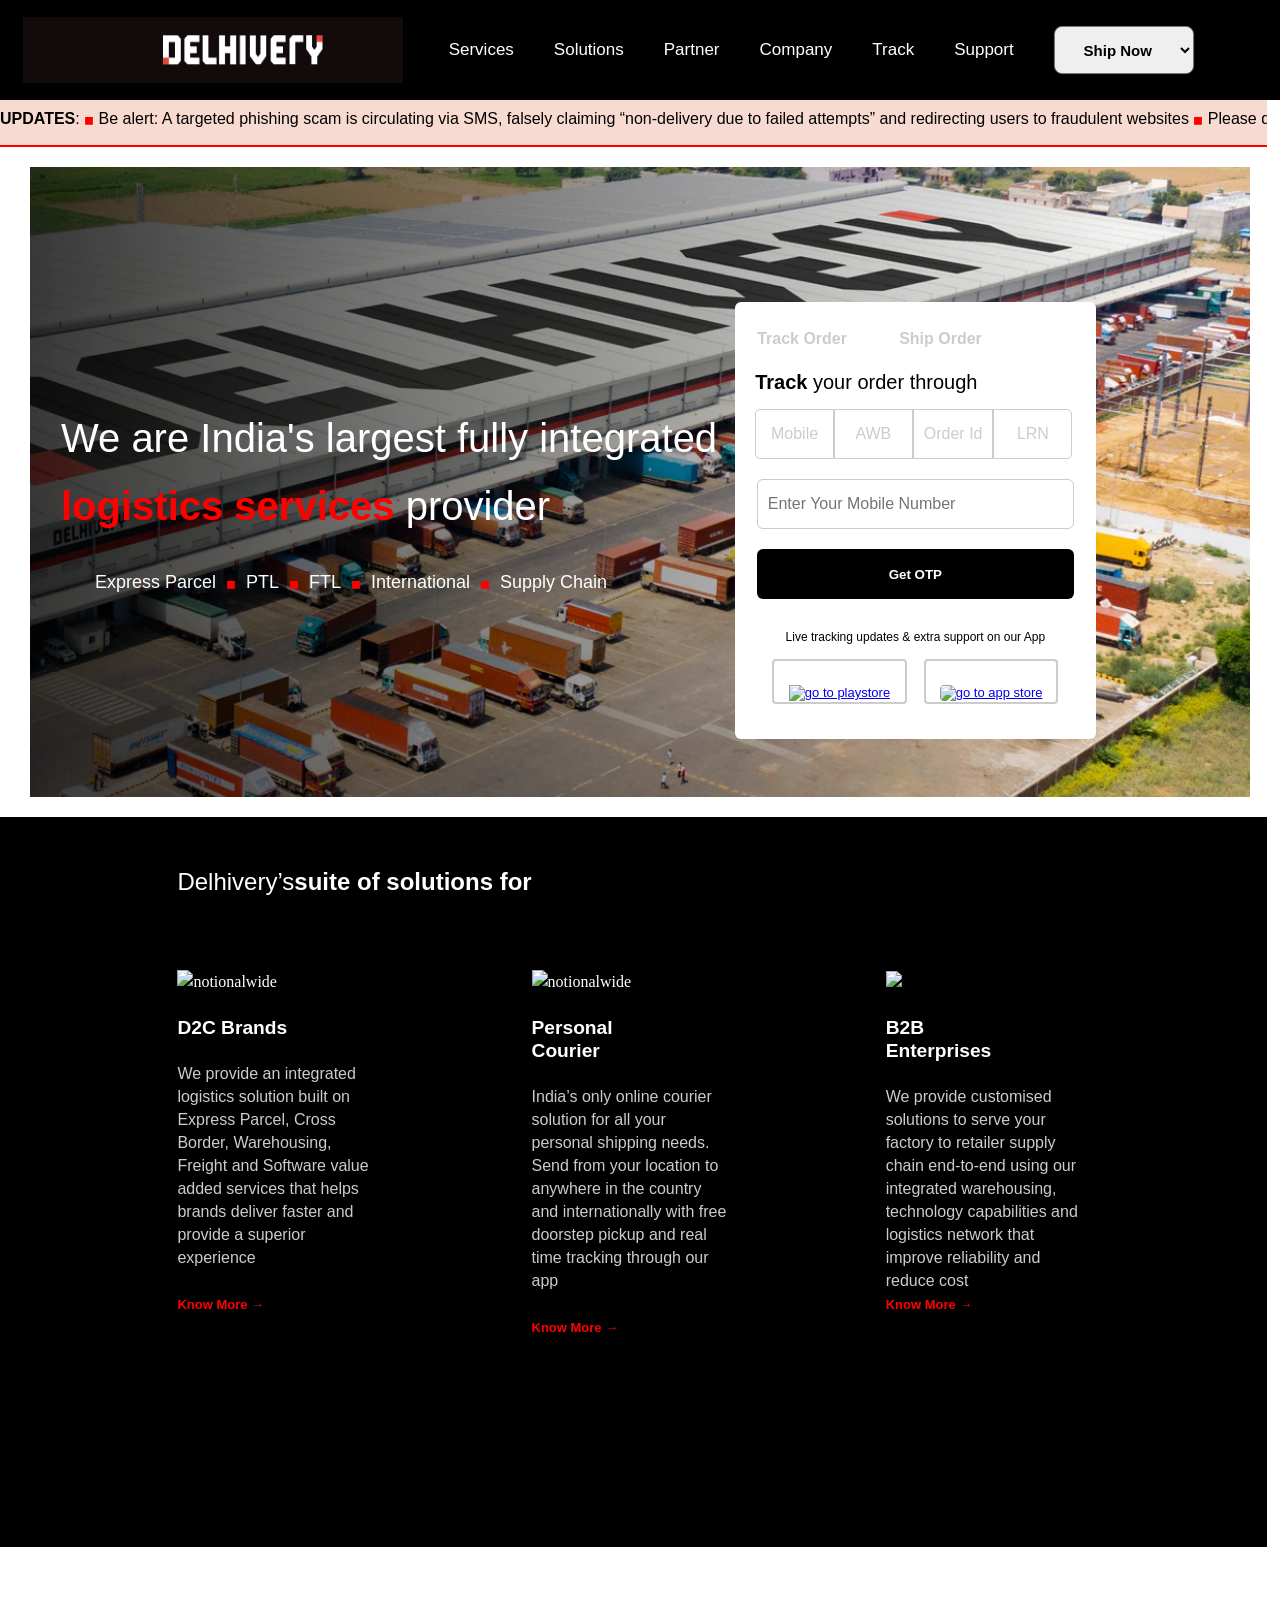
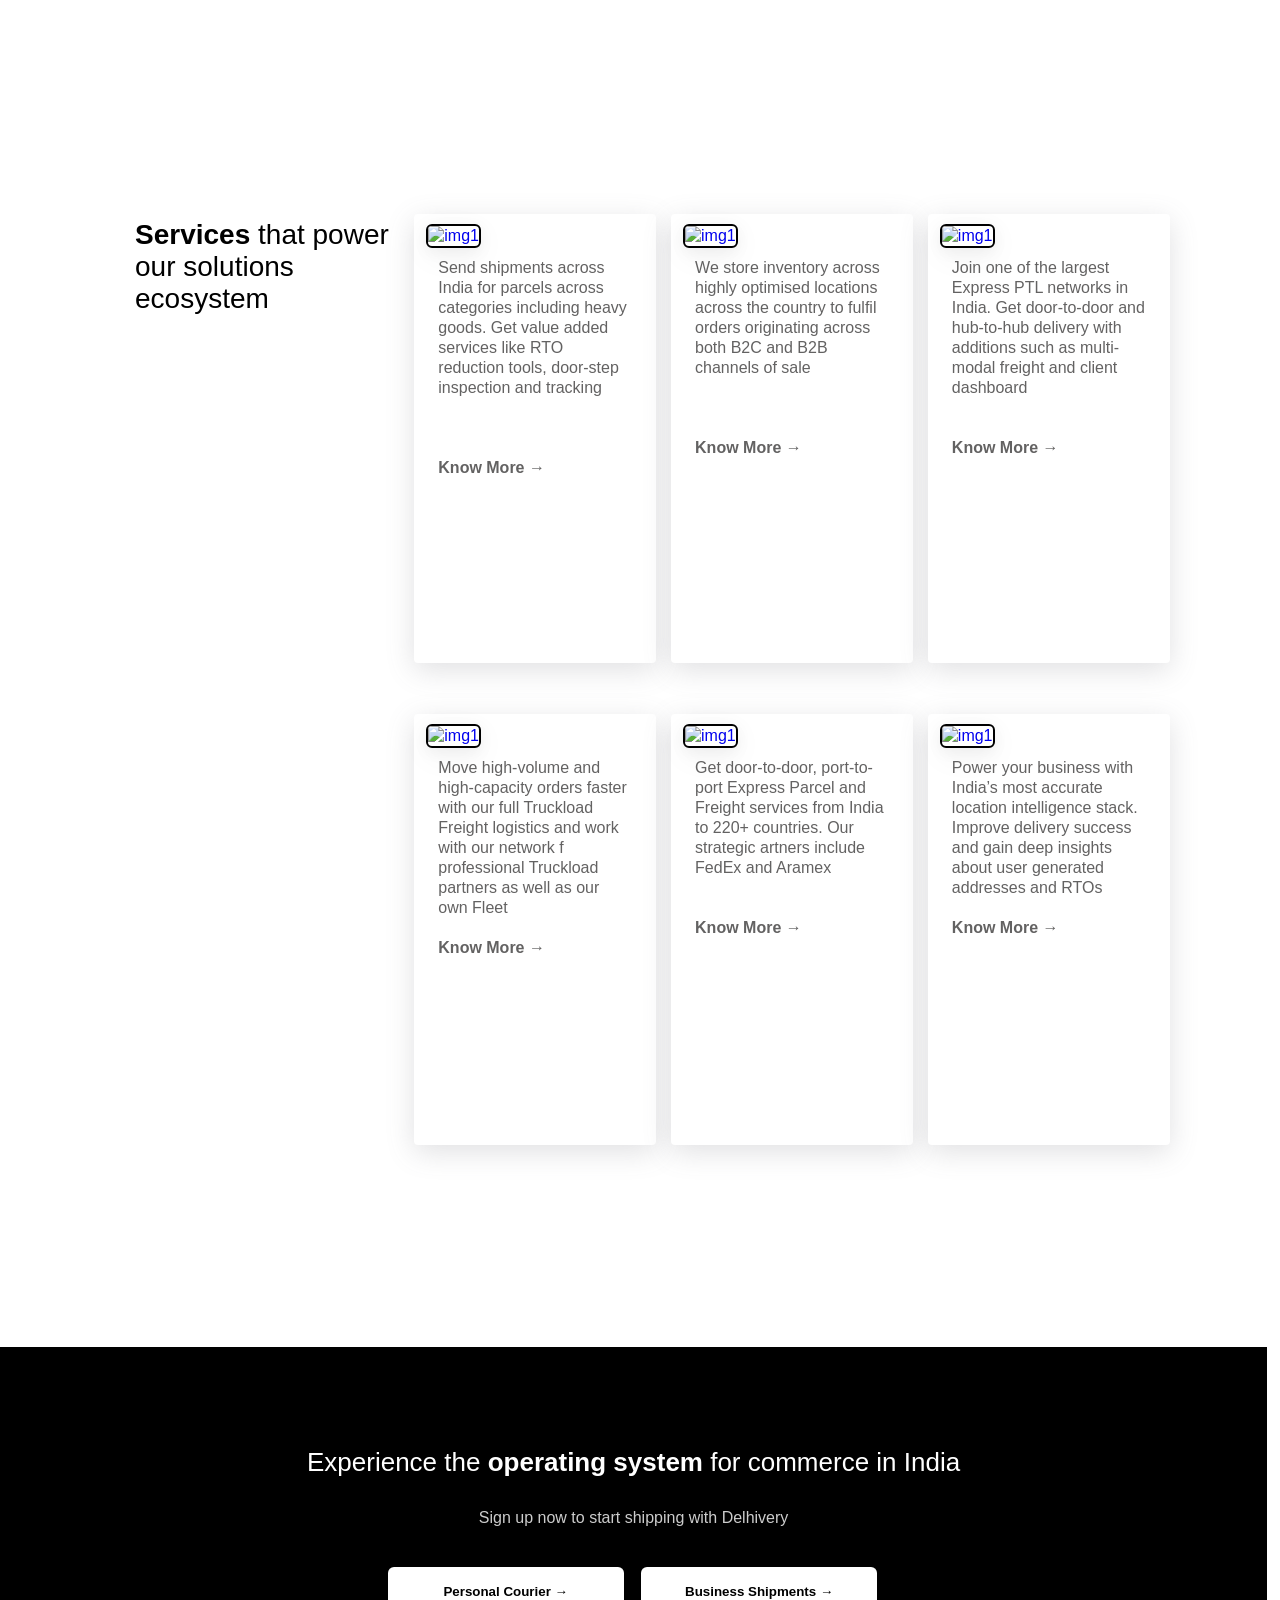
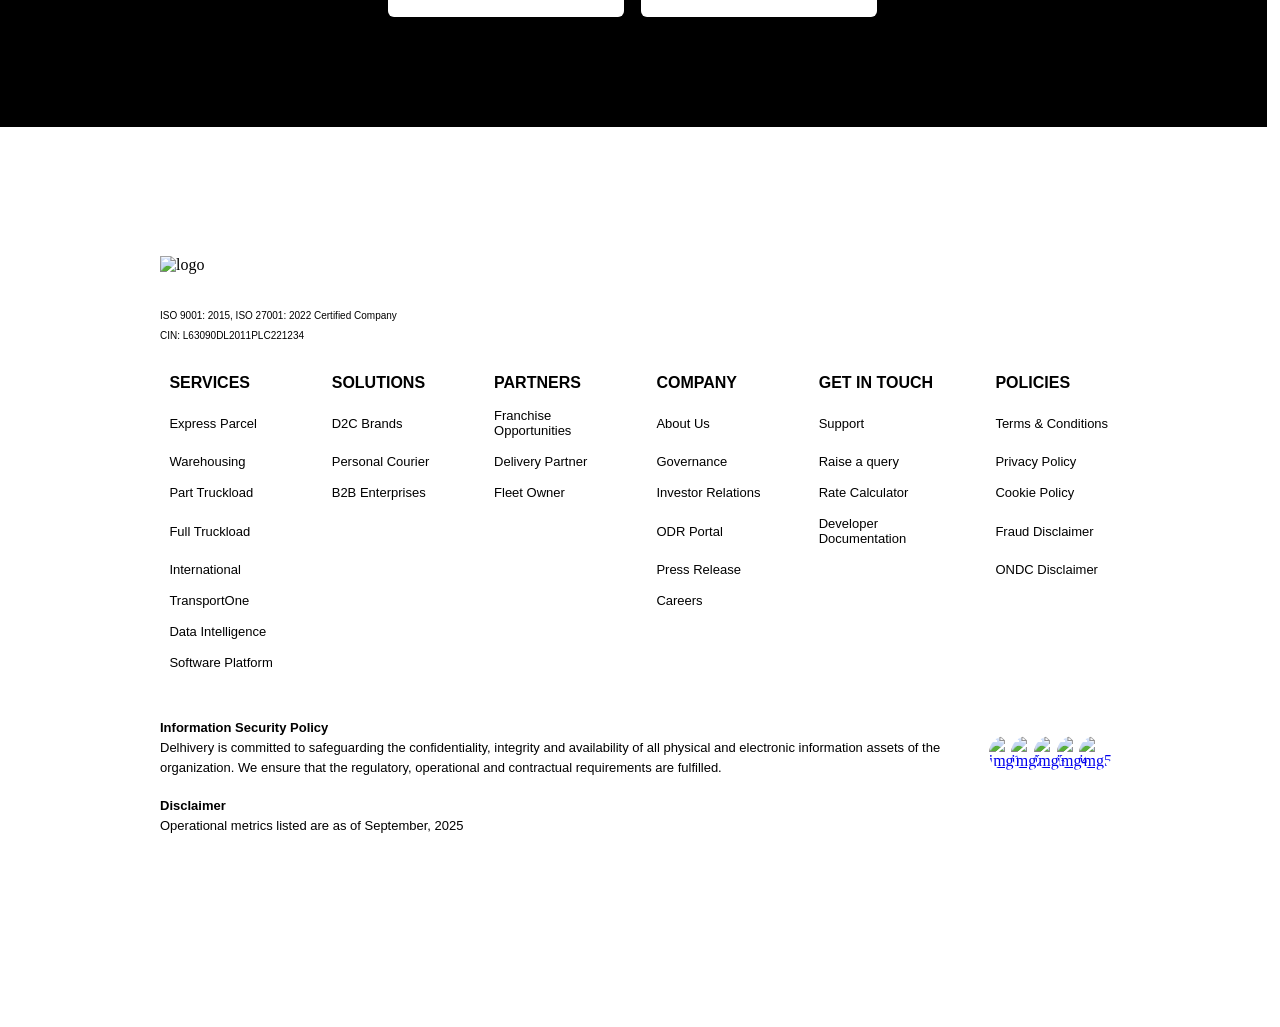
==== commit 1d67f587: "footer part" ====
--- a/project1/index.html
+++ b/project1/index.html
@@ -11,6 +11,7 @@
     <link rel="stylesheet" href="cont2.css">
     <link rel="stylesheet" href="cont3.css">
     <link rel="stylesheet" href="footer.css">
+    <link rel="stylesheet" href="cont4.css">
 </head>
 <body>
     
@@ -259,7 +260,7 @@
                         reduction tools, door-step inspection and tracking
                         
                         
-                        <strong >
+                        <strong id="strong">
                             <br><br><br><br>
                                 Know More &#8594
                         </strong>
@@ -276,7 +277,7 @@
                         the country to fulfil orders originating across both B2C and
                         B2B channels of sale
 
-                        <strong >
+                        <strong id="strong">
                             <br><br><br><br>
                                 Know More &#8594
                         </strong>
@@ -293,7 +294,7 @@
                         door-to-door and hub-to-hub delivery with additions such as
                         multi-modal freight and client dashboard
                         
-                        <strong >
+                        <strong id="strong">
                             <br><br><br>
                                 Know More &#8594
                         </strong>
@@ -311,7 +312,7 @@
                         full Truckload Freight logistics and work with our network
                         f professional Truckload partners as well as our own Fleet
                         
-                        <strong >
+                        <strong id="strong">
                             <br><br>
                                 Know More &#8594
                         </strong>
@@ -331,7 +332,7 @@
                         services from India to 220+ countries. Our strategic
                         artners include FedEx and Aramex
                         
-                        <strong >
+                        <strong id="strong">
                             <br><br><br>
                                 Know More &#8594
                         </strong>
@@ -350,7 +351,7 @@
                         intelligence stack. Improve delivery success and gain deep
                         insights about user generated addresses and RTOs
                         
-                        <strong >
+                        <strong id="strong">
                             <br><br>
                                 Know More &#8594
                         </strong>
@@ -361,6 +362,36 @@
 
                 
             </div>
+
+        </div>
+
+        <div class="cont4">
+            
+            <div class="p6">
+                <p>
+                    Experience the 
+                    <strong>operating system </strong>
+                    
+                    for commerce in India
+                </p>
+                <br>
+                <p style="font-size:medium; color: #ccc;">
+                    Sign up now to start shipping with Delhivery
+                </p>
+
+            </div>
+
+            <div class="cont4-b2">
+                <a href="https://www.delhivery.com/solutions/personal-courier">
+                    <button class="c4-btn">Personal Courier &#8594</button>
+                </a>
+    
+                <a href="https://one.delhivery.com/v2/register">
+                    <button class="c4-btn">Business Shipments &#8594</button>
+                </a>
+
+            </div>
+
 
         </div>
 
@@ -466,7 +497,7 @@
                
             <div class="footb1">
 
-                <p class="p6">
+                <p class="p7">
                     <strong>
                         Information Security Policy
                     </strong> <br>
@@ -475,7 +506,7 @@
                 </p>
                 <br>
 
-                <p class="p6">
+                <p class="p7">
                     <strong>
                         Disclaimer
                     </strong> <br>
--- a/project1/cont3.css
+++ b/project1/cont3.css
@@ -89,7 +89,7 @@
 }
 
 
-strong:hover{
+#strong:hover{
     color: red;
     text-decoration: underline;
 }
--- a/project1/footer.css
+++ b/project1/footer.css
@@ -83,7 +83,7 @@
     height: 80%;
     /* border: 2px solid black; */
 }
-.p6{
+.p7{
     font-family: Verdana, Geneva, Tahoma, sans-serif;
     line-height: 20px;
     font-size: 13px
--- a/project1/cont4.css
+++ b/project1/cont4.css
@@ -0,0 +1,45 @@
+
+
+.cont4{
+    background-color:black;
+    /* border: 2px solid rgb(221, 96, 208); */
+    display: flex;
+    flex-direction: column;
+    justify-content: center;
+    align-items: center;
+    height: 380px;
+    width: 99vw; 
+    text-align: center;
+    
+    color: white;   
+    font-family: Verdana, Geneva, Tahoma, sans-serif;
+    
+}
+
+
+.p6{
+    display: inline-block;
+    font-size: 26px;
+    
+}
+
+.cont4-b2{
+    display: grid;
+    grid-template-columns:repeat(2,1fr) ;
+    /* border: 2px solid greenyellow; */
+    width: 40vw;
+    margin-top: 30px;
+    padding-bottom: 10px;   
+    padding-right: 20px;
+    column-gap: 15px;
+    
+}
+
+.c4-btn{
+    background-color: white;
+    color: black;
+     
+    
+
+
+}
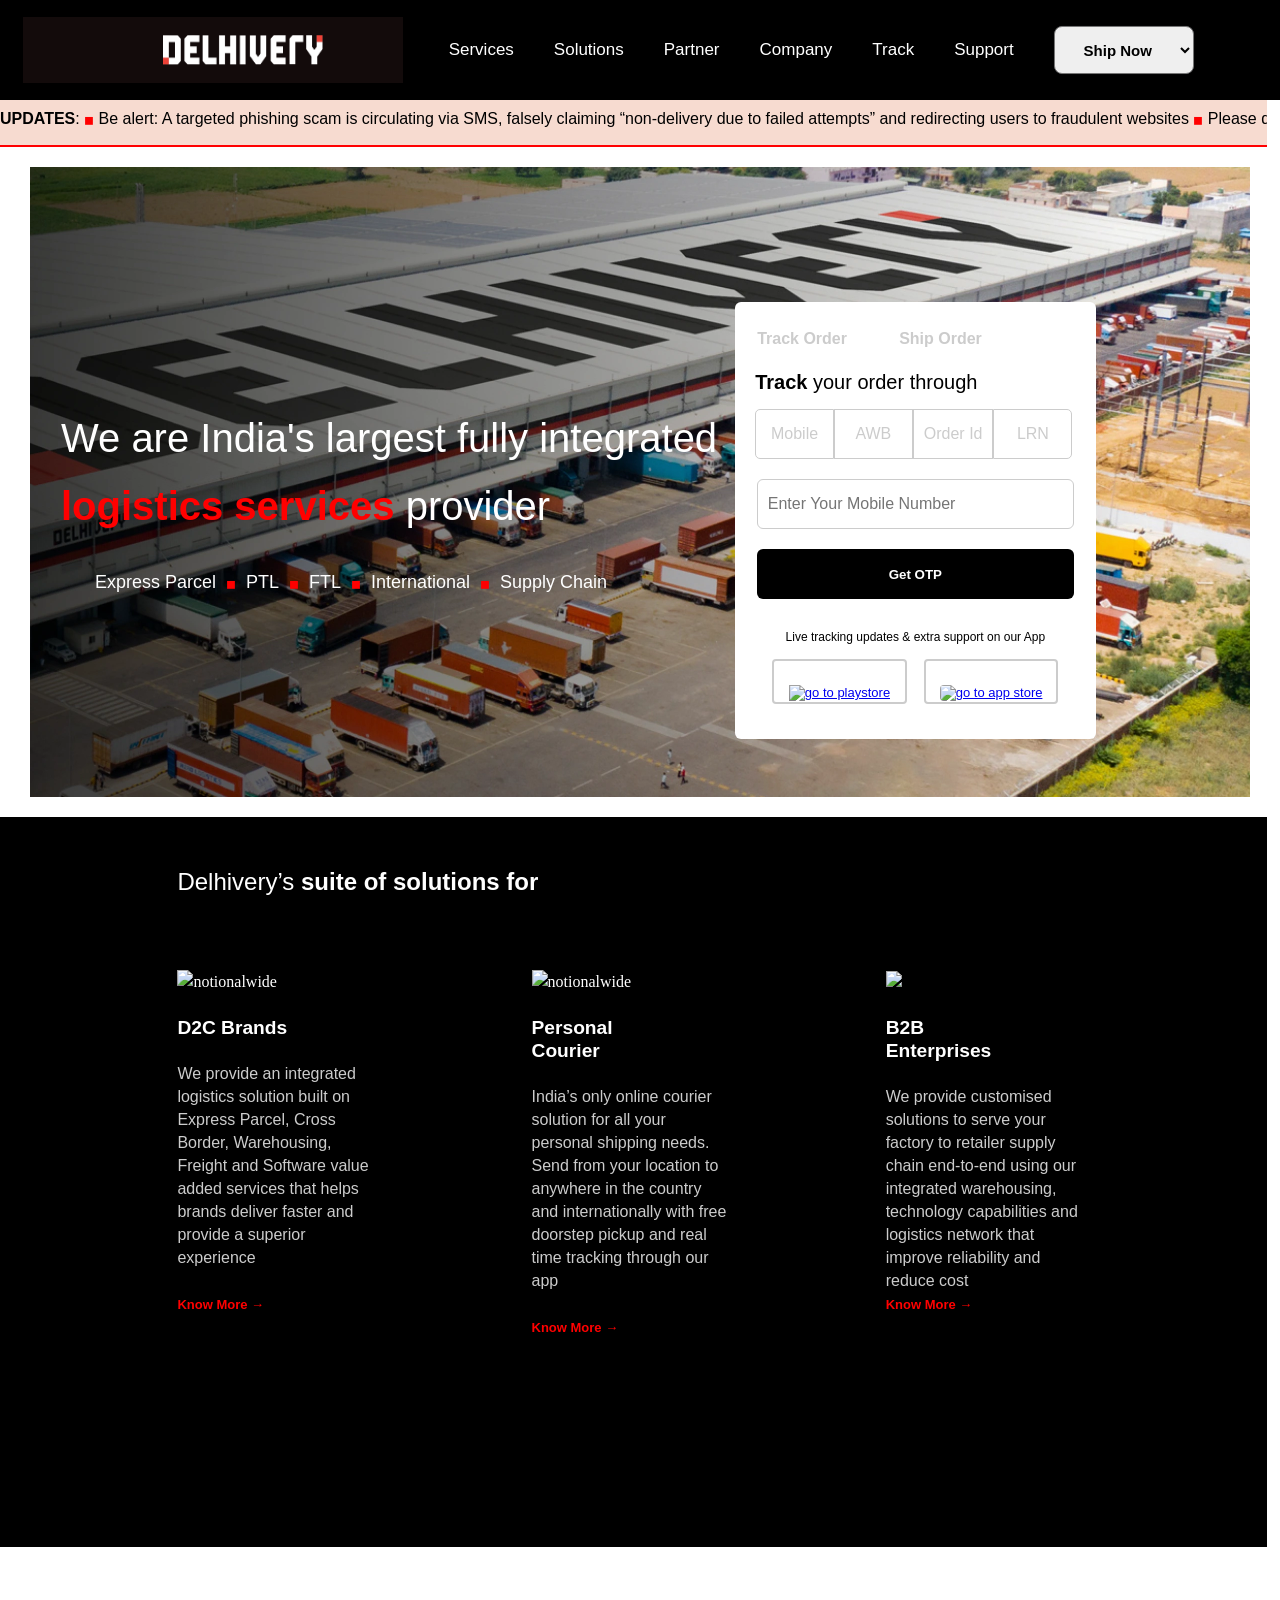
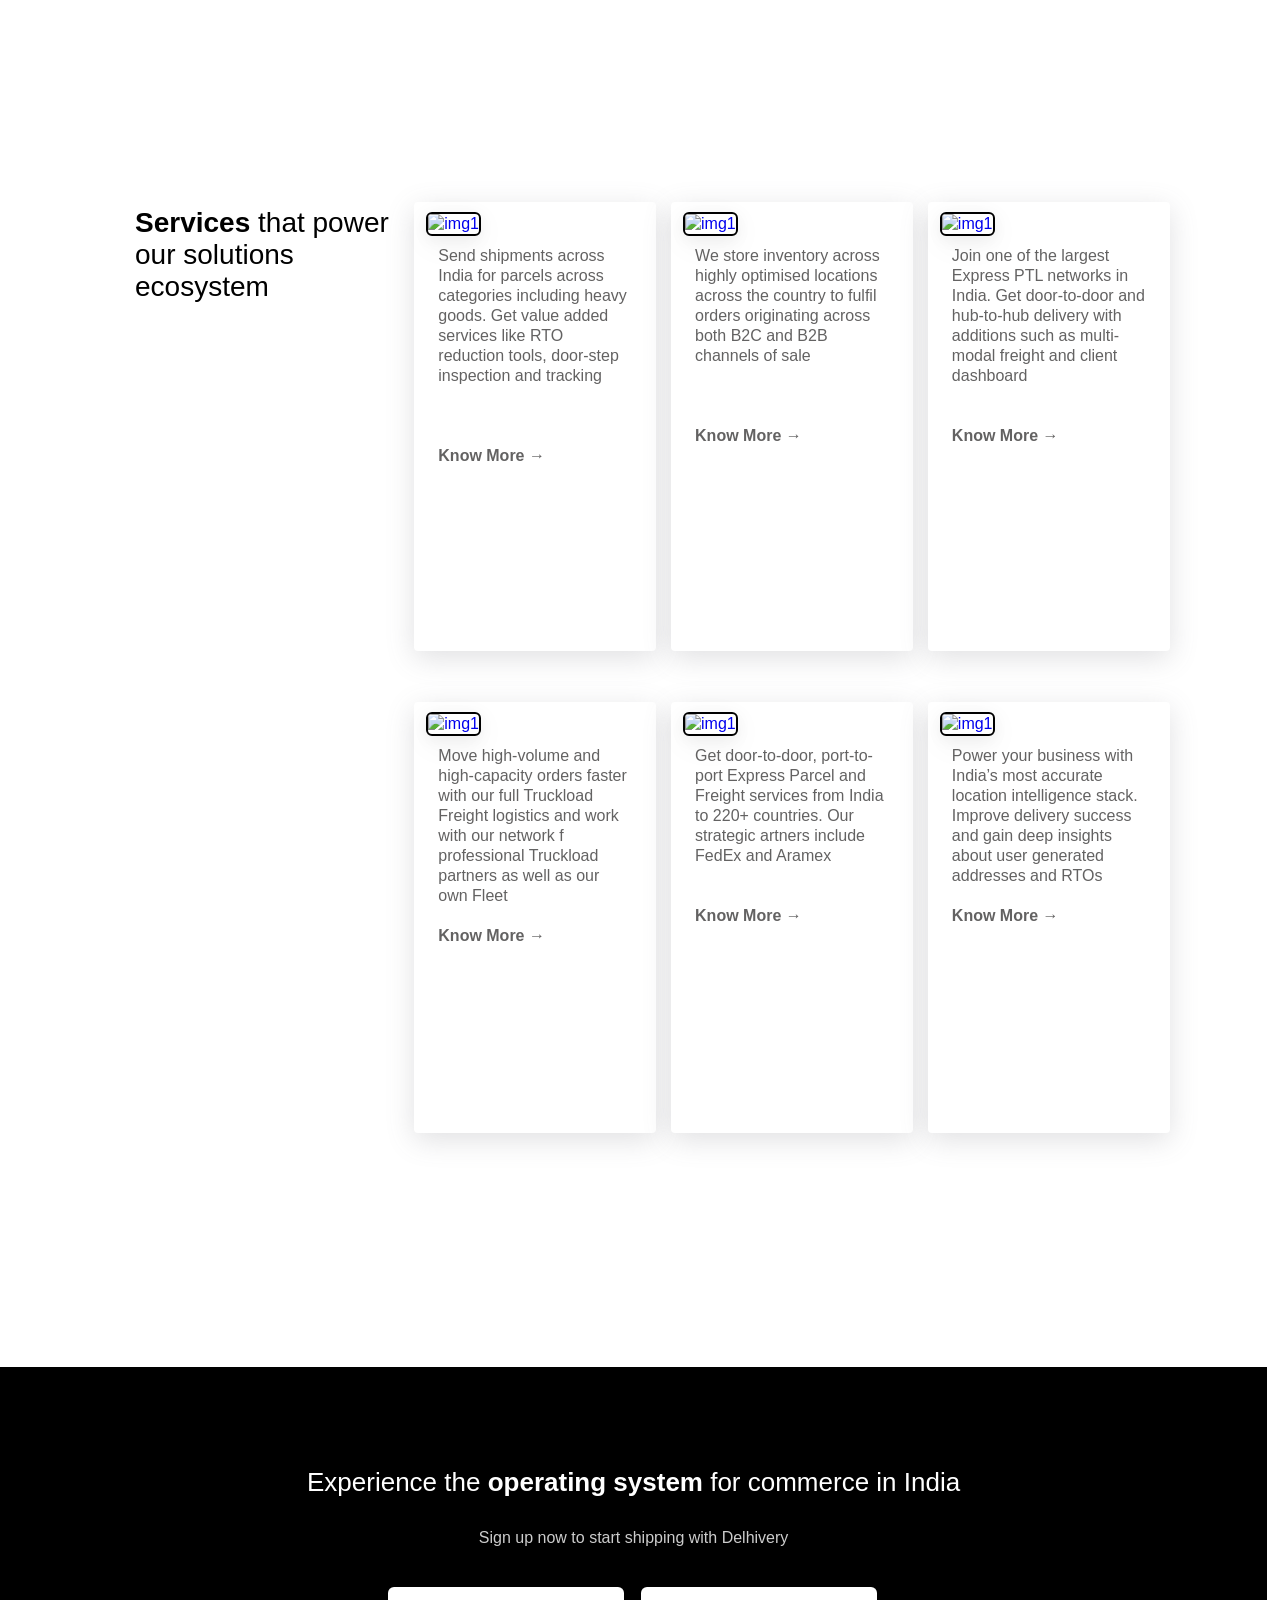
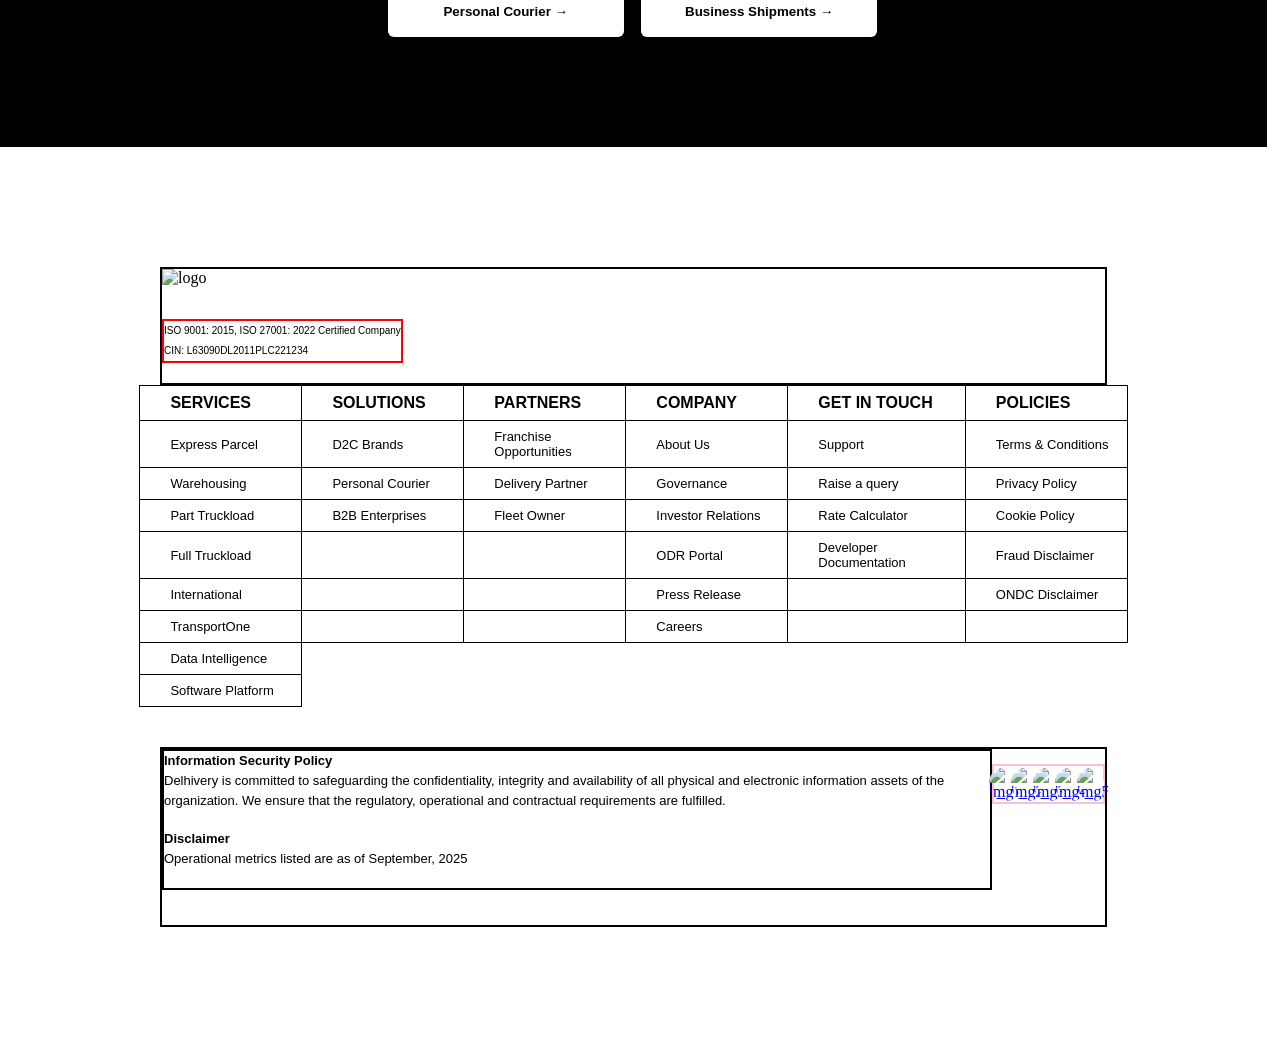
==== commit 1d334e18: "media query apply" ====
--- a/project1/index.html
+++ b/project1/index.html
@@ -12,6 +12,7 @@
     <link rel="stylesheet" href="cont3.css">
     <link rel="stylesheet" href="footer.css">
     <link rel="stylesheet" href="cont4.css">
+    <link rel="stylesheet" href="responsiveGlobal.css">
 </head>
 <body>
     
@@ -168,7 +169,8 @@
 
                 <div class="headDiv"> 
                     <p class="head" >
-                        Delhivery’s<strong>suite of solutions for</strong>
+                        Delhivery’s
+                        <strong>suite of solutions for</strong>
                          <br>
                          <br>
                          <br>
@@ -233,7 +235,7 @@
 
                             <a href="https://www.delhivery.com/solutions/b2b-enterprises" id="knowMore">Know More &#8594</a>
 
-                        </div>
+                        </div> 
                 </div>
 
             </div>
--- a/project1/cont2.css
+++ b/project1/cont2.css
@@ -8,7 +8,7 @@
     height: 730px;
     width: 99vw;
     /* margin: 20px 30px; */
-    
+    /* margin-top: 60px; */
     background: black;
 }
 
--- a/project1/cont3.css
+++ b/project1/cont3.css
@@ -8,6 +8,7 @@
     align-items: center;
     height: 1400px;
     width: 99vw; 
+    margin-top: 20px;
     
     
     
@@ -15,7 +16,7 @@
 
 .b1,.b2{
  height: 70%;
- margin-top: 5%;
+ /* margin-top: 5%;  */
  /* border: 2px solid black; */
 }
 
--- a/project1/footer.css
+++ b/project1/footer.css
@@ -1,5 +1,3 @@
-
-
 .footerDiv{
     height: 900px;
     width: 99vw;
@@ -17,7 +15,7 @@
     flex-direction: column;
     justify-content: start;
     align-items: start;
-    /* border: 2px solid black; */
+    border: 2px solid black;
     width: 74vw;
     
 }
@@ -29,7 +27,7 @@
 }
 
 .p5{
-    /* border: 2px solid red; */
+    border: 2px solid red;
     font-family: Verdana, Geneva, Tahoma, sans-serif;
     font-size: 10px;
     margin-bottom: 20px;
@@ -48,13 +46,14 @@
 
 .thh,.tdd{
     text-align: left;
-    /* border: 1px solid black; */
+    border: 1px solid black;
     padding: 8px;
     font-family: Verdana, Geneva, Tahoma, sans-serif;
     height: 6px;
     cursor: pointer;
     
     padding-left: 30px;
+   
 
 
 }
@@ -66,7 +65,7 @@
 
 
 .footdiv-2{
-    /* border: 2px solid black; */
+    border: 2px solid black;
     width: 74vw;
     height: 20%;
     margin-top: 40px;
@@ -81,7 +80,7 @@
 .footb1{
     width: 88%;
     height: 80%;
-    /* border: 2px solid black; */
+    border: 2px solid black;
 }
 .p7{
     font-family: Verdana, Geneva, Tahoma, sans-serif;
@@ -98,7 +97,7 @@
     justify-content: space-evenly;
     width: 12%;
     height: 40px;
-    /* border: 2px solid pink; */
+    border: 2px solid pink;
     margin-top: 15px;
     
     
@@ -123,3 +122,23 @@
     width: 25px;
     border-radius: 50%;
 }
+
+
+/*for responsiveness */
+
+
+@media(max-width:480px){
+ 
+        .footerDiv, .footdiv-1{
+            flex-direction:row;
+        }
+        .footdiv-2{
+    
+            flex-direction: column;
+        }
+        /* #table2{
+            display: grid;
+            grid-template-rows: repeat(3,1fr);
+        } */
+
+}
--- a/project1/cont4.css
+++ b/project1/cont4.css
@@ -37,6 +37,7 @@
 
 .c4-btn{
     background-color: white;
+    cursor: pointer;
     color: black;
      
     
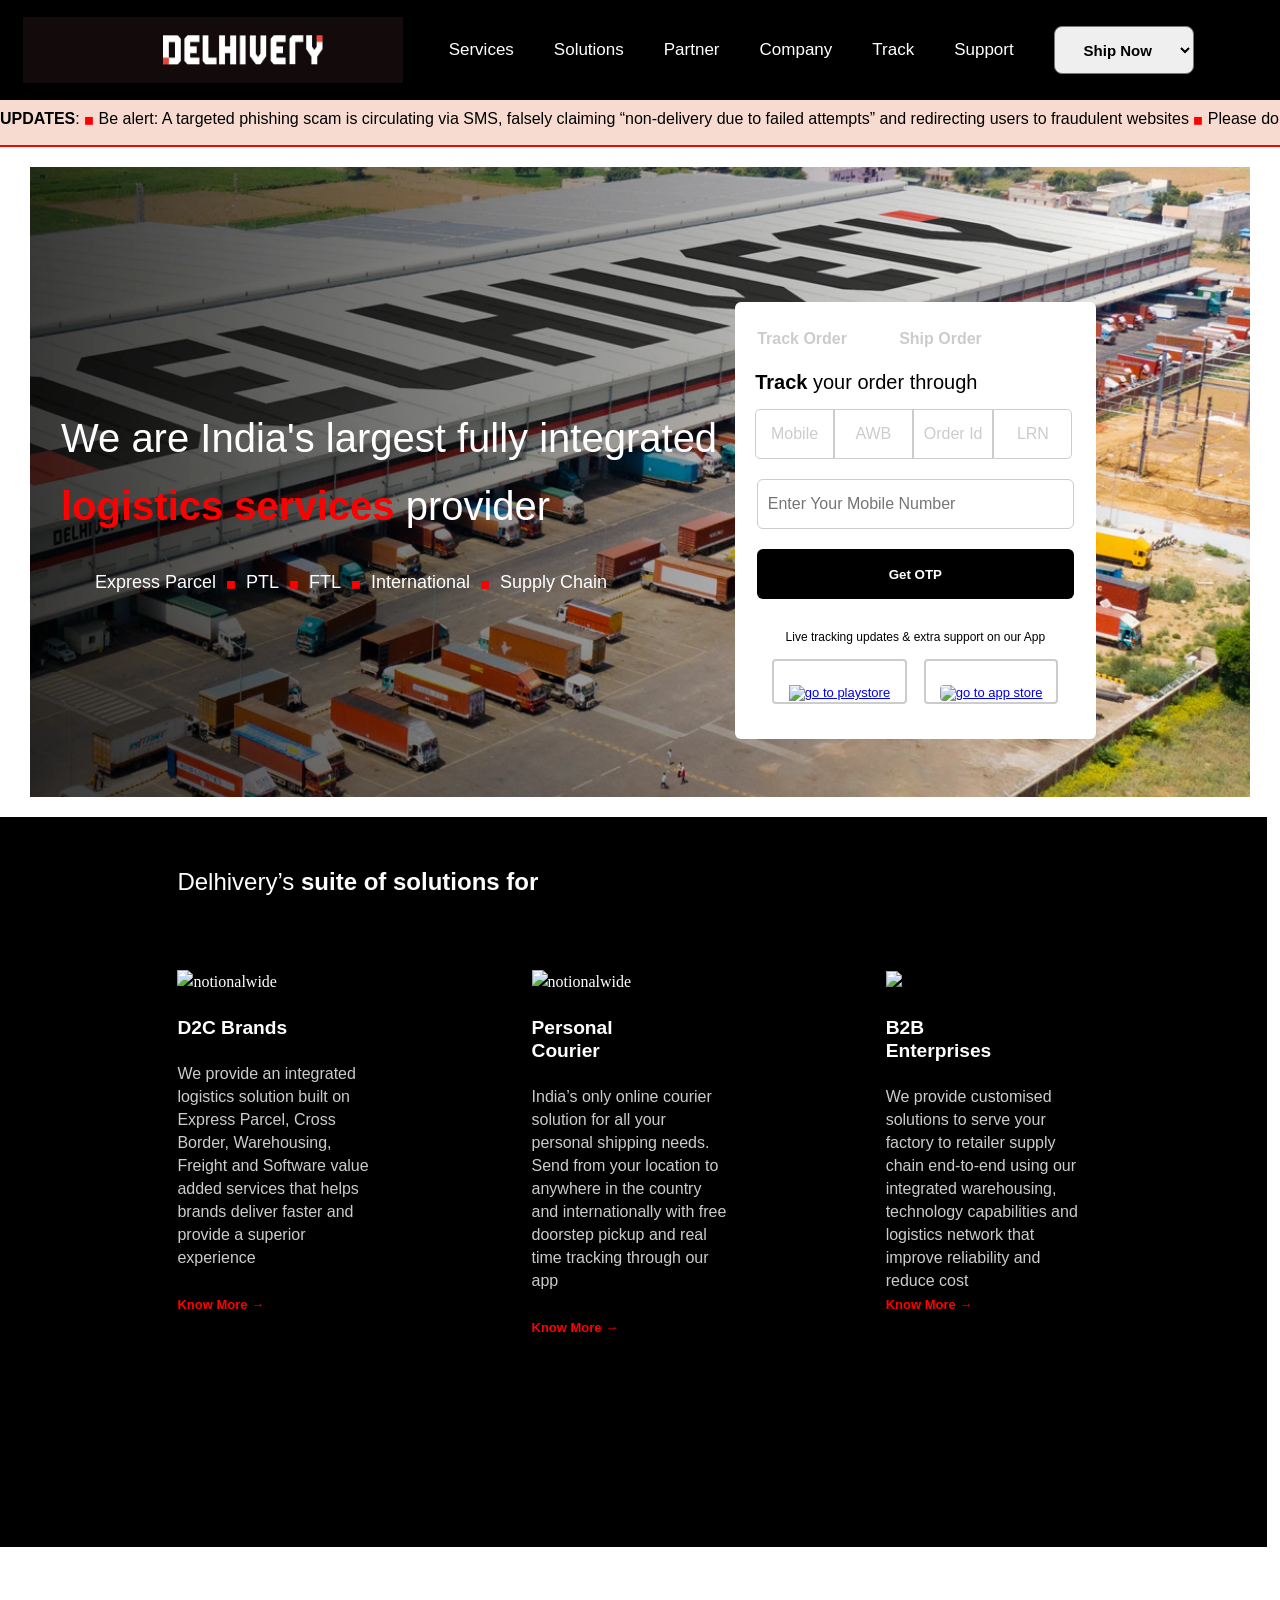
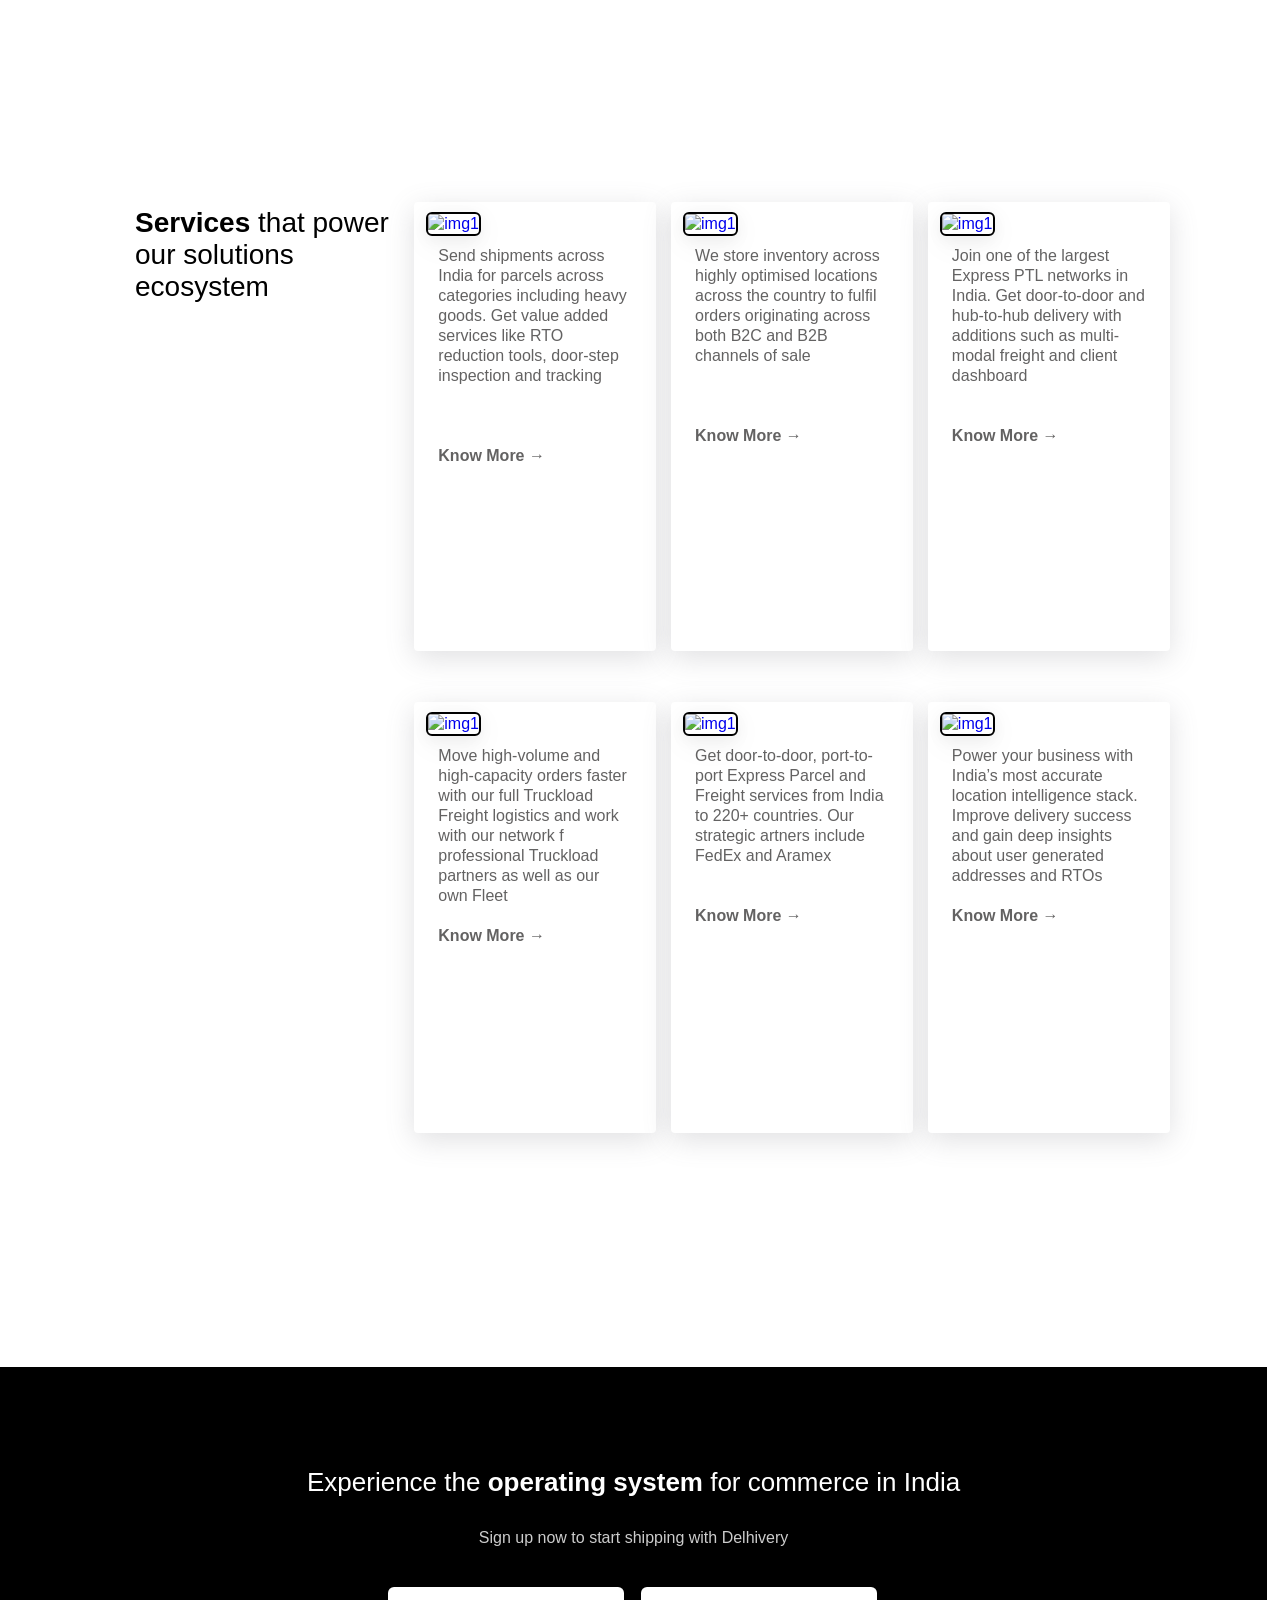
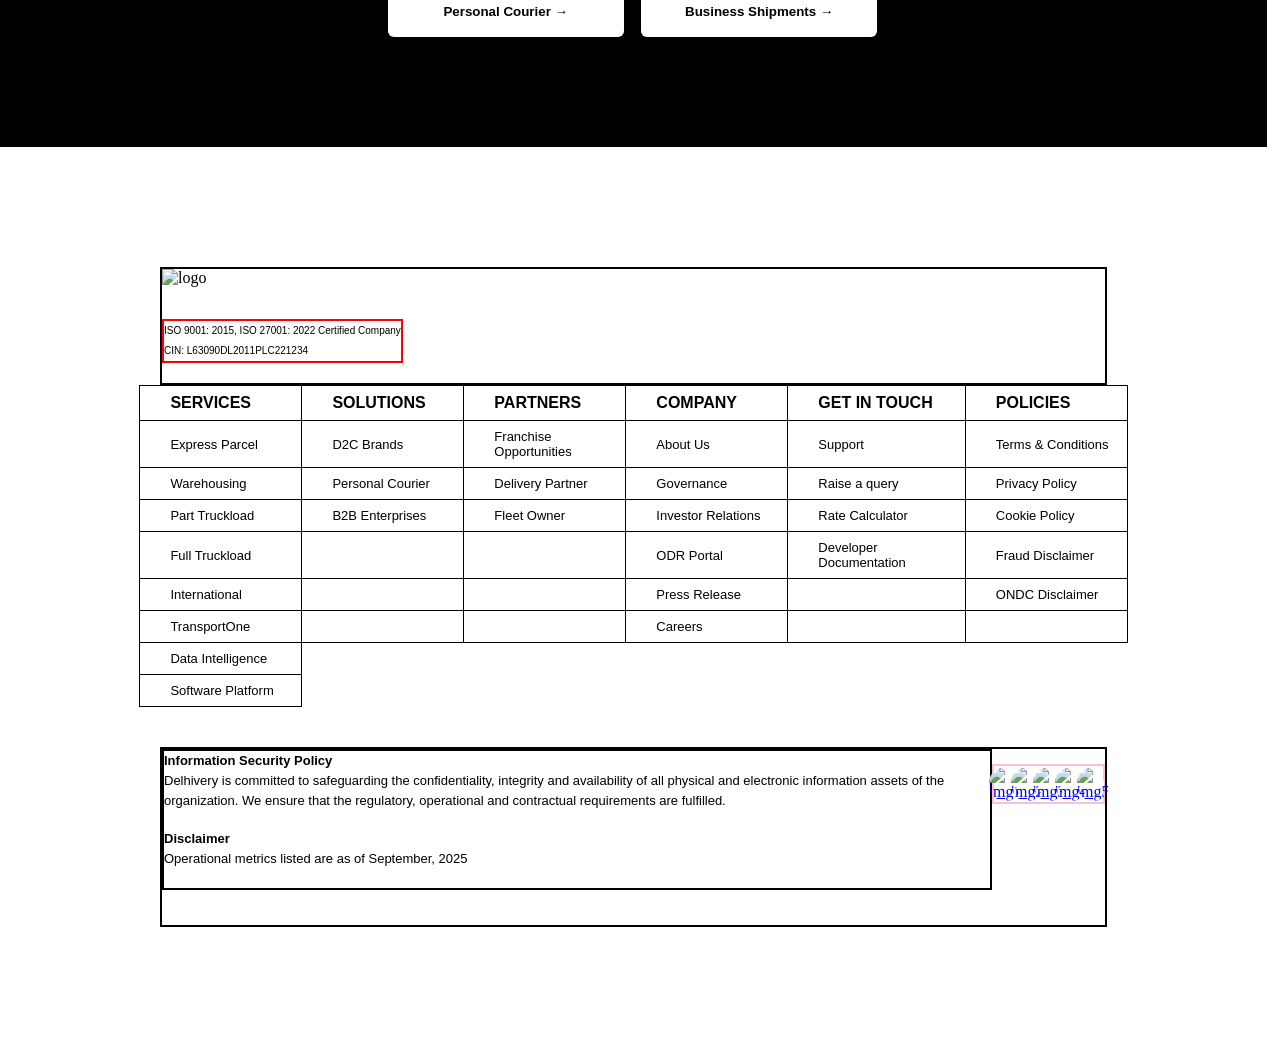
==== commit c8eb5579: "media query implementation  day 3" ====
--- a/project1/index.html
+++ b/project1/index.html
@@ -14,7 +14,7 @@
     <link rel="stylesheet" href="cont4.css">
     <link rel="stylesheet" href="responsiveGlobal.css">
 </head>
-<body>
+<body class="container">
     
         <div id="main-div">
 
@@ -48,7 +48,7 @@
     <div class="animated">
         
         <p id="p"><b>UPDATES</b>:
- <span style="color: red; font-size: 12px;">&#9724</span> Be alert: A targeted phishing scam is circulating via SMS, falsely claiming “non-delivery due to failed attempts” and redirecting users to fraudulent websites
+<span style="color: red; font-size: 12px;">&#9724</span> Be alert: A targeted phishing scam is circulating via SMS, falsely claiming “non-delivery due to failed attempts” and redirecting users to fraudulent websites
 <span style="color: red; font-size: 12px;">&#9724</span> Please do not transfer money to payment links that are not shared from Delhivery's official accounts
 <span style="color: red; font-size: 12px;">&#9724</span> Delhivery does not require OTP or credentials for address confirmation for your delivery
 <span style="color: red; font-size: 12px;">&#9724</span> Our Customer Support team is reachable only from our website or app. Login with your phone number and raise your support request with us
--- a/project1/header.css
+++ b/project1/header.css
@@ -3,7 +3,7 @@
     /* display: inline-block; */
     /* position: fixed; */
     height: 47px;
-    width: 99vw;
+    width: 100%;
     overflow: hidden;
     background: rgb(247, 219, 208);
     padding: 10px 0;
@@ -38,4 +38,27 @@
 p:hover{
     animation-play-state: paused;
     /* background-color: white; */
+    cursor: pointer;
 }
+
+@media (max-width: 320px) {
+    .animated {
+        height: 40px;
+        padding: 5px 0;
+    }
+
+    #p {
+        font-size: small;
+    }    
+}
+
+@media (min-width: 321px) and (max-width: 768px) {
+    .animated {
+        height: 45px;
+        padding: 8px 0;
+    }
+
+    #p {
+        font-size: medium;
+    }    
+}
--- a/project1/footer.css
+++ b/project1/footer.css
@@ -127,7 +127,7 @@
 /*for responsiveness */
 
 
-@media(max-width:480px){
+/* @media(max-width:480px){
  
         .footerDiv, .footdiv-1{
             flex-direction:row;
@@ -136,9 +136,9 @@
     
             flex-direction: column;
         }
-        /* #table2{
+        #table2{
             display: grid;
             grid-template-rows: repeat(3,1fr);
-        } */
+        }
 
-}+} */
--- a/project1/cont4.css
+++ b/project1/cont4.css
@@ -43,4 +43,5 @@
     
 
 
-}+}
+
--- a/project1/responsiveGlobal.css
+++ b/project1/responsiveGlobal.css
@@ -0,0 +1,50 @@
+
+
+.header{
+    grid-area: header;
+}
+
+.homepage{
+    grid-area: homepage;
+}
+
+.index{
+    grid-area: index;
+}
+
+.signupTable{
+    grid-area: signupTable;
+}
+
+.cont2{
+    grid-area: cont2;
+}
+
+.cont3{
+    grid-area: cont3;
+}
+
+.cont4{
+    grid-area: cont4;
+}
+
+.footer{
+    grid-area: footer;
+}
+
+@media (max-width:900px){
+    .container{
+        grid-template-areas: 
+            "header"
+            "homepage"
+            "index"
+            "signupTable"
+            "cont2"
+            "cont3"
+            "cont4"
+            "footer";
+        grid-template-columns: 1fr;        
+        
+        
+    }
+}
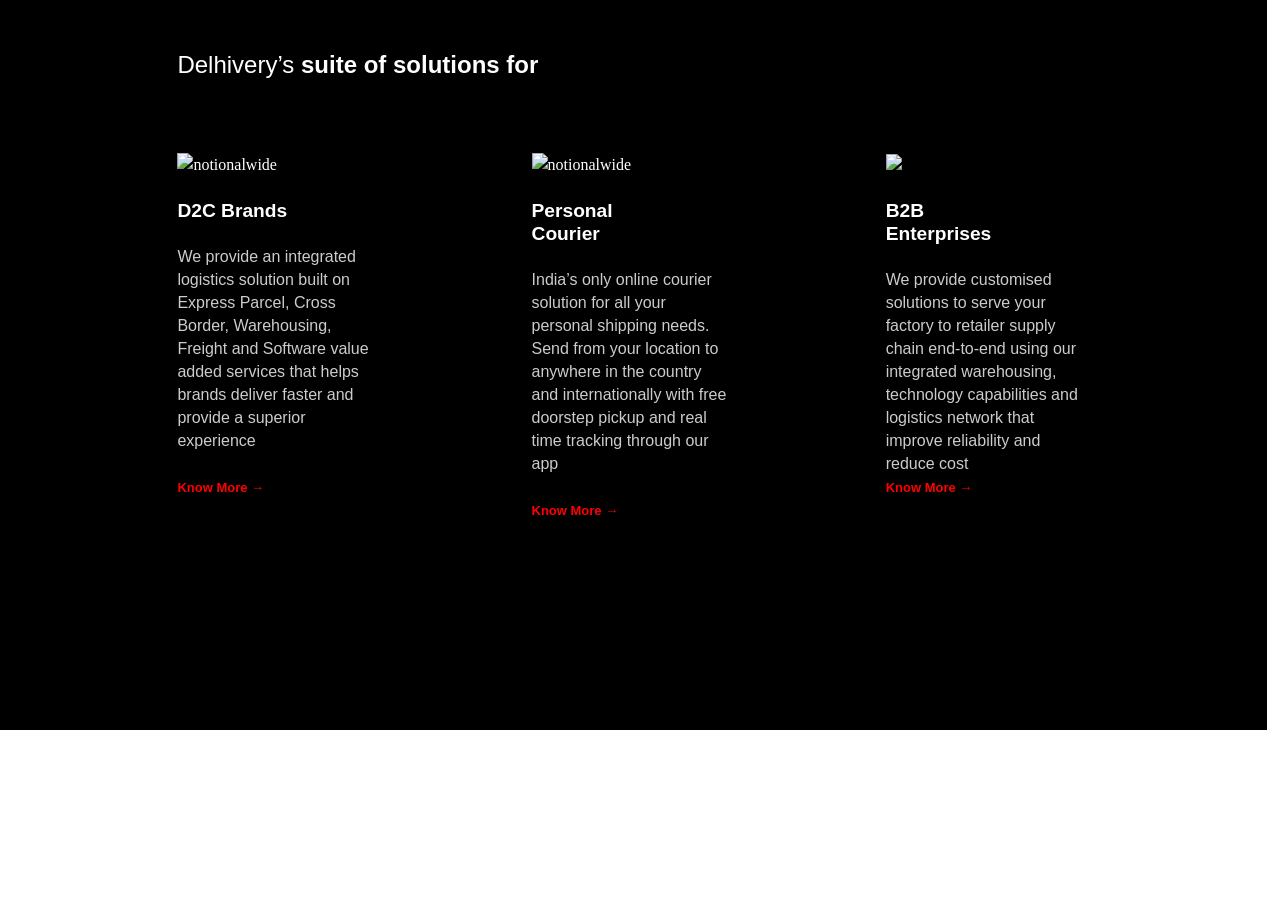
==== commit 3d81e90f: "media query set for all css day 4" ====
--- a/project1/index.html
+++ b/project1/index.html
@@ -14,9 +14,9 @@
     <link rel="stylesheet" href="cont4.css">
     <link rel="stylesheet" href="responsiveGlobal.css">
 </head>
-<body class="container">
+<body >
     
-        <div id="main-div">
+        <!-- <div id="main-div">
 
             <div class="div-1"> 
                 <img src="Delhivery_logo.634bf46.webp" alt="Delhivery Logo" class="logo">
@@ -27,7 +27,6 @@
                 <a href="#" class="a">Solutions</a>
                 <a href="#" class="a">Partner</a>
                 <a href="#" class="a">Company</a>
-                <a href="#" class="a">Track</a>
                 <a href="#" class="a">Support</a>
  
                 <select name="Ship Now" id="#">
@@ -42,10 +41,10 @@
                     </option>
                 </select>
             </div>
-        </div>
+        </div> -->
     
     
-    <div class="animated">
+     <!-- <div class="animated">
         
         <p id="p"><b>UPDATES</b>:
 <span style="color: red; font-size: 12px;">&#9724</span> Be alert: A targeted phishing scam is circulating via SMS, falsely claiming “non-delivery due to failed attempts” and redirecting users to fraudulent websites
@@ -76,10 +75,10 @@
 The Answer is Delhivery
 </p>
     
-    </div>
+    </div> -->
 
     <main class="bg">
-        <div class="cont1" >
+        <!-- <div class="cont1" >
             <div id="bokx1">
                 <p style="color: white; font-family: 'Segoe UI', Tahoma, Geneva, Verdana, sans-serif;">We are India's largest fully integrated 
                     <br>
@@ -161,7 +160,7 @@
                     </div>
                 </div>
             </div>
-        </div>        
+        </div>         -->
     
         <div class="cont2">
 
@@ -242,7 +241,7 @@
 
         </div>
 
-        <div class="contr3">
+        <!-- <div class="contr3">
 
             <div class="b1">
                 <strong>
@@ -365,9 +364,9 @@
                 
             </div>
 
-        </div>
-
-        <div class="cont4">
+        </div> -->
+
+        <!-- <div class="cont4">
             
             <div class="p6">
                 <p>
@@ -395,12 +394,12 @@
             </div>
 
 
-        </div>
+        </div> -->
 
 
     </main>
 
-    <footer>
+    <!-- <footer>
         <div class="footerDiv">
             <div class="footdiv-1">
                 <img src="https://www.delhivery.com/_nuxt/img/Delhivery_Logo_Dark.7c8d330.webp" alt="logo" class="logo2">
@@ -535,6 +534,6 @@
             </div>
 
         </div>
-    </footer>
+    </footer> -->
 </body>
 </html>
--- a/project1/index.css
+++ b/project1/index.css
@@ -82,3 +82,98 @@
 }
 
 
+/* ================= TABLET ================= */
+
+@media (max-width: 992px){
+
+    #main-div{
+        height: auto;
+        padding: 15px 0;
+    }
+
+    .div-1{
+        width: 25%;
+        padding-left: 20px;
+    }
+
+    .logo{
+        width: 80%;
+    }
+
+    .div-2{
+        gap: 20px;
+        width: 70%;
+    }
+
+    .a{
+        font-size: 15px;
+    }
+
+    select{
+        width: 120px;
+        height: 42px;
+    }
+}
+
+
+/* ================= MOBILE ================= */
+
+@media (max-width: 768px){
+
+    #main-div{
+        flex-direction: column;
+        height: auto;
+        padding: 15px 0;
+    }
+
+    .div-1{
+        width: 100%;
+        justify-content: center;
+        padding-left: 0;
+        margin-bottom: 15px;
+    }
+
+    .logo{
+        width: 180px;
+        height: auto;
+    }
+
+    .div-2{
+        width: 100%;
+
+        flex-direction: column;
+
+        justify-content: center;
+        align-items: center;
+
+        gap: 20px;
+    }
+
+    .a{
+        font-size: small;
+    }
+
+    select{
+        width: 180px;
+    }
+}
+
+
+/* ================= SMALL MOBILE ================= */
+
+@media (min-width:0) and (max-width: 480px){
+
+    .a{
+        font-size: smaller;
+    }
+
+    select{
+        width: 150px;
+        height: 40px;
+        font-size: 14px;
+    }
+
+    .logo{
+        width: 140px;
+    }
+}
--- a/project1/header.css
+++ b/project1/header.css
@@ -41,24 +41,48 @@
     cursor: pointer;
 }
 
-@media (max-width: 320px) {
-    .animated {
-        height: 40px;
-        padding: 5px 0;
+/* ================= TABLET ================= */
+
+@media (max-width: 992px){
+
+    .animated{
+        height: 20px;
+        padding: 0;
     }
 
-    #p {
-        font-size: small;
-    }    
+    #p{
+        font-size: medium;
+    }
 }
 
-@media (min-width: 321px) and (max-width: 768px) {
-    .animated {
-        height: 45px;
-        padding: 8px 0;
+
+/* ================= MOBILE ================= */
+
+@media (max-width: 768px){
+
+    .animated{
+        height: 20px;
+        padding: 0;
     }
 
-    #p {
-        font-size: medium;
-    }    
+    #p{
+        font-size: small;
+    }
 }
+
+
+/* ================= SMALL MOBILE ================= */
+
+@media (min-width:0) and (max-width: 480px){
+
+    .animated{
+        height: 10px;
+        padding-bottom: 20px;
+        /* overflow: visible; */
+    }
+
+    #p{
+        font-size: 6px;
+    }
+
+}
--- a/project1/homepage.css
+++ b/project1/homepage.css
@@ -45,7 +45,68 @@
     
 }
 
+/*================= TABLET ================= */
+
+@media (max-width: 992px){
+
+   .cont1{
+        display: flex;
+        flex-direction: row;
+        /* padding-left: 5px; */
+        /* flex-shrink: 1; */
+        align-items: center;
+        justify-content: end;
+        font-size: 600;
+        width: 100%;
+    }
+
+    #span{
+        font-size: large;
+      
+        
+    }
+}
 
 
+/* ================= MOBILE ================= */
 
+@media (max-width: 768px){
 
+   .cont1{
+        display: flex;
+        flex-direction: row;
+        /* padding-left: 5px; */
+        /* flex-shrink: 1; */
+        align-items: center;
+        justify-content: start;
+        font-size: larger;
+        width: 100%;
+    }
+
+    #span{
+        font-size: small;
+        
+        
+    }
+}
+
+/* ================= SMALL MOBILE ================= */
+
+@media (min-width:0) and (max-width: 480px){
+
+    .cont1{
+        display: flex;
+        flex-direction: row;
+        /* padding-left: 5px; */
+        /* flex-shrink: 1; */
+        align-items: center;
+        font-size: smaller;
+        width: 100%;
+    }
+
+    #span{
+        font-size: smaller;
+        display:block;
+    }
+
+}
--- a/project1/cont2.css
+++ b/project1/cont2.css
@@ -87,3 +87,68 @@
     color: white;
 }
 
+/*================= TABLET ================= */
+
+@media (max-width: 992px){
+
+   .cont1{
+        display: flex;
+        flex-direction: row;
+        /* padding-left: 5px; */
+        /* flex-shrink: 1; */
+        align-items: center;
+        justify-content: end;
+        font-size: 600;
+        width: 100%;
+    }
+
+    #span{
+        font-size: large;
+      
+        
+    }
+}
+
+
+/* ================= MOBILE ================= */
+
+@media (max-width: 768px){
+
+   .cont1{
+        display: flex;
+        flex-direction: row;
+        /* padding-left: 5px; */
+        /* flex-shrink: 1; */
+        align-items: center;
+        justify-content: start;
+        font-size: larger;
+        width: 100%;
+    }
+
+    #span{
+        font-size: small;
+        
+        
+    }
+}
+
+/* ================= SMALL MOBILE ================= */
+
+@media (min-width:0) and (max-width: 480px){
+
+    .cont1{
+        display: flex;
+        flex-direction: row;
+        /* padding-left: 5px; */
+        /* flex-shrink: 1; */
+        align-items: center;
+        font-size: smaller;
+        width: 100%;
+    }
+
+    #span{
+        font-size: smaller;
+        display:block;
+    }
+
+}
--- a/project1/footer.css
+++ b/project1/footer.css
@@ -15,7 +15,7 @@
     flex-direction: column;
     justify-content: start;
     align-items: start;
-    border: 2px solid black;
+    /* border: 2px solid black; */
     width: 74vw;
     
 }
@@ -27,7 +27,7 @@
 }
 
 .p5{
-    border: 2px solid red;
+    /* border: 2px solid red; */
     font-family: Verdana, Geneva, Tahoma, sans-serif;
     font-size: 10px;
     margin-bottom: 20px;
@@ -46,7 +46,7 @@
 
 .thh,.tdd{
     text-align: left;
-    border: 1px solid black;
+    /* border: 1px solid black; */
     padding: 8px;
     font-family: Verdana, Geneva, Tahoma, sans-serif;
     height: 6px;
@@ -65,7 +65,7 @@
 
 
 .footdiv-2{
-    border: 2px solid black;
+    /* border: 2px solid black; */
     width: 74vw;
     height: 20%;
     margin-top: 40px;
@@ -80,7 +80,7 @@
 .footb1{
     width: 88%;
     height: 80%;
-    border: 2px solid black;
+    /* border: 2px solid black; */
 }
 .p7{
     font-family: Verdana, Geneva, Tahoma, sans-serif;
@@ -97,7 +97,7 @@
     justify-content: space-evenly;
     width: 12%;
     height: 40px;
-    border: 2px solid pink;
+    /* border: 2px solid pink; */
     margin-top: 15px;
     
     
@@ -109,7 +109,7 @@
     align-items: center;
     justify-content: center;
     width: 22px;
-    border: 2px red;
+    /* border: 2px red; */
     background-color: blue;
     border-radius: 50%;
     height: 25px;
@@ -141,4 +141,34 @@
             grid-template-rows: repeat(3,1fr);
         }
 
-} */+} */
+
+
+
+
+@media (min-width:1200px){
+    .parent{grid-template-columns: repeat(8,1fr);}
+    .child{
+    border: 1px solid black;
+    background-color: red;
+    
+}
+
+}
+
+@media(min-width:769px) and (max-width:992px){
+    .parent{grid-template-columns: repeat(6,1fr);}
+    .child{
+    border: 1px solid black;
+    background-color: pink;
+}
+
+}
+
+@media (min-width:480px){
+    .parent{grid-template-columns: repeat(8,1fr);}
+    .child{
+    border: 1px solid black;
+    background-color: blue;
+}
+}
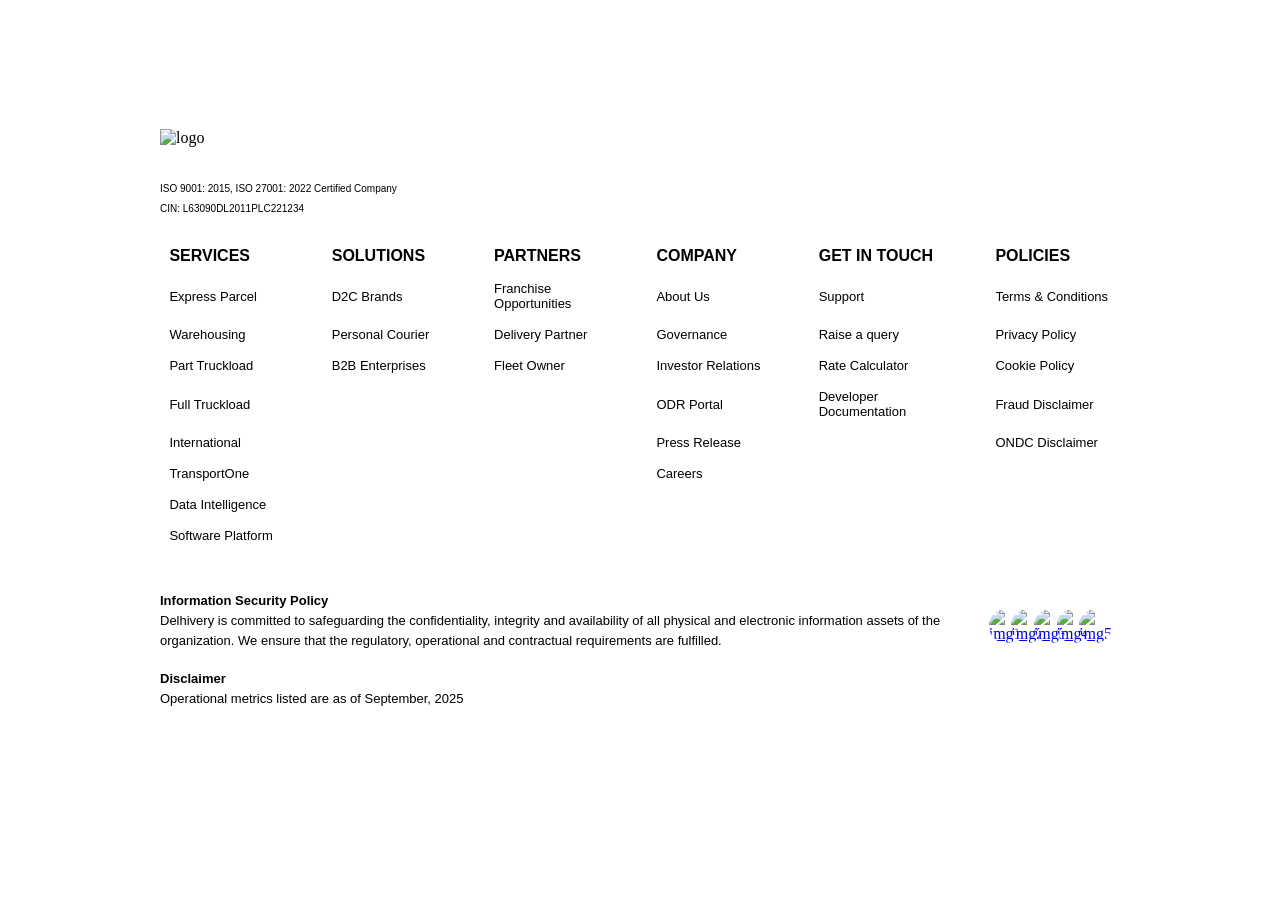
==== commit e57f53a9: "media query set for all css day5" ====
--- a/project1/index.html
+++ b/project1/index.html
@@ -162,7 +162,7 @@
             </div>
         </div>         -->
     
-        <div class="cont2">
+        <!-- <div class="cont2">
 
             <div class="div1">
 
@@ -179,7 +179,7 @@
                 </div>
 
 
-                <div id="divGrid">
+                <div id="divFlex">
                         <div class="temp">
                             <img src="https://www.delhivery.com/_nuxt/img/freight3.88287bd.webp" alt="notionalwide">
                             <br>
@@ -239,7 +239,7 @@
 
             </div>
 
-        </div>
+        </div> -->
 
         <!-- <div class="contr3">
 
@@ -376,7 +376,7 @@
                     for commerce in India
                 </p>
                 <br>
-                <p style="font-size:medium; color: #ccc;">
+                <p style="font-size:medium; color: #ccc;" class="pp6">
                     Sign up now to start shipping with Delhivery
                 </p>
 
@@ -399,7 +399,7 @@
 
     </main>
 
-    <!-- <footer>
+    <footer>
         <div class="footerDiv">
             <div class="footdiv-1">
                 <img src="https://www.delhivery.com/_nuxt/img/Delhivery_Logo_Dark.7c8d330.webp" alt="logo" class="logo2">
@@ -534,6 +534,6 @@
             </div>
 
         </div>
-    </footer> -->
+    </footer>
 </body>
 </html>
--- a/project1/cont2.css
+++ b/project1/cont2.css
@@ -9,7 +9,7 @@
     width: 99vw;
     /* margin: 20px 30px; */
     /* margin-top: 60px; */
-    background: black;
+    background-color: black;
 }
 
 .div1{
@@ -41,13 +41,17 @@
 }
 
 
-#divGrid{
-    display:grid;
-    grid-template-columns: repeat(3,1fr);
+#divFlex{
+    /* display:grid;
+    grid-template-columns: repeat(3,1fr); */
+    display: flex;
+    flex-direction: row;
+    justify-content: space-between;
+    align-items: center;
     height: 70%;
     width: 90%; 
     /* border: 2px solid rgb(214, 202, 202);  */
-    gap: 150px;
+    gap: 180px;
     line-height: 23px;
     box-sizing: border-box;
     
@@ -56,6 +60,8 @@
 .temp{
     /* border: 2px solid rgb(186, 183, 183); */
     width: 195px;
+    gap: 10px;
+    
     
 
 }
@@ -91,21 +97,28 @@
 
 @media (max-width: 992px){
 
-   .cont1{
-        display: flex;
-        flex-direction: row;
-        /* padding-left: 5px; */
-        /* flex-shrink: 1; */
-        align-items: center;
-        justify-content: end;
-        font-size: 600;
-        width: 100%;
+   .cont2{
+        height: auto;
+        width: auto;
     }
 
-    #span{
-        font-size: large;
-      
-        
+   .div1{
+     margin: 0;
+     height: fit-content;
+     padding: 30px;
+   }
+   
+    #divFlex{
+        display: grid;
+        grid-template-columns: repeat(2 ,1fr);
+        gap: 100px;
+    
+   }
+
+    .headDiv, .p3, .h1{
+        font-size: larger;
+        line-height: 30px;
+        padding:0
     }
 }
 
@@ -114,21 +127,27 @@
 
 @media (max-width: 768px){
 
-   .cont1{
-        display: flex;
-        flex-direction: row;
-        /* padding-left: 5px; */
-        /* flex-shrink: 1; */
-        align-items: center;
-        justify-content: start;
-        font-size: larger;
-        width: 100%;
+   .cont2{
+        height: auto;
     }
 
-    #span{
-        font-size: small;
-        
-        
+   .div1{
+     margin: 0;
+     height: fit-content;
+     padding: 30px;
+   }
+   
+    #divFlex{
+        display: grid;
+        grid-template-columns: repeat(1,1fr);
+        gap: 100px;
+    
+   }
+
+    .headDiv, .p3, .h1{
+        font-size: large;
+        line-height: 20px;
+        padding:0
     }
 }
 
@@ -136,19 +155,27 @@
 
 @media (min-width:0) and (max-width: 480px){
 
-    .cont1{
-        display: flex;
-        flex-direction: row;
-        /* padding-left: 5px; */
-        /* flex-shrink: 1; */
-        align-items: center;
-        font-size: smaller;
-        width: 100%;
+    .cont2{
+        height: auto;
     }
 
-    #span{
+   .div1{
+     margin: 0;
+     height: fit-content;
+     padding: 20px;
+   }
+   
+    #divFlex{
+        display: grid;
+        grid-template-columns: repeat(1,1fr);
+        gap: 100px;
+    
+   }
+
+    .headDiv, .p3, .h1{
         font-size: smaller;
-        display:block;
-    }
+        line-height: 15px;
+        padding:0
+    }   
 
 }
--- a/project1/cont3.css
+++ b/project1/cont3.css
@@ -93,4 +93,190 @@
 #strong:hover{
     color: red;
     text-decoration: underline;
+}
+
+
+/*================= TABLET ================= */
+
+@media (max-width: 992px){
+
+    .cont3{
+        height: auto;
+        flex-direction: column;
+        align-items: flex-start;
+    }
+
+    .b1{
+        font-size: medium;
+        padding: 20px;
+        height: fit-content;
+        align-self: flex-start;
+        /* margin-top: 200px; */
+
+    }   
+
+    .b2{
+        display: grid;
+        grid-template-columns: repeat(3,1fr);
+        /* place-items: center; */
+        align-self: self-start;
+        height:fit-content;
+        column-gap: 30px;
+        width: 80%;
+    }
+
+   .imgcard{
+     margin: 0;
+     
+     /* height: fit-content; */
+     /* padding: 20px; */
+     width:95%;
+   }
+   
+    .adjust{
+        
+        font-size: medium;
+        height:fit-content;
+        gap: 0;
+        padding: 20px;
+    
+   }
+
+    .b2, .p4{
+        font-size: large;
+        line-height: 20px;
+        padding:0;
+    }
+
+    #strong{
+        font-size: medium;
+        line-height: 20px;
+        padding: 0;
+    }
+}
+
+
+/* ================= MOBILE ================= */
+
+@media (max-width: 768px){
+
+   .cont3{
+        height: auto;
+        flex-direction: column;
+        align-items: flex-start;
+    }
+
+    .b1{
+        font-size: small;
+        padding: 20px;
+        height: fit-content;
+        align-self: flex-start;
+        /* margin-top: 200px; */
+
+    }
+
+
+   
+
+    .b2{
+        display: grid;
+        grid-template-columns: repeat(2,1fr);
+        /* place-items: center; */
+        align-self: self-start;
+        height: fit-content;
+        column-gap: 20px;
+        width: 80%;
+    }
+
+   .imgcard{
+     margin: 0;
+     
+     /* height: fit-content; */
+     /* padding: 20px; */
+     width:90%;
+   }
+   
+    .adjust{
+        flex-direction: column;
+        flex-wrap: wrap;
+        font-size: small;
+        height:fit-content;
+        gap: 0;
+        padding: 15px;
+    
+   }
+
+    .b2, .p4{
+        font-size: small;
+        line-height: 15px;
+        padding:0
+    }
+
+    #strong{
+        font-size: small;
+        line-height: 15px;
+        padding: 0;
+    }
+
+}
+
+/* ================= SMALL MOBILE ================= */
+
+@media (min-width:0) and (max-width: 480px){
+
+    .cont3{
+        height: auto;
+        flex-direction: column;
+        align-items: flex-start;
+    }
+
+    .b1{
+        font-size: small;
+        padding: 0;
+        height: fit-content;
+        align-self: flex-start;
+        margin-top: 60px;
+    }
+
+
+   
+
+    .b2{
+        display: grid;
+        grid-template-columns: repeat(1,1fr);
+        place-items: center;
+        height: fit-content;
+    }
+
+   .imgcard{
+     margin: 0;
+     /* height: fit-content; */
+     /* padding: 20px; */
+     width:80%;
+   }
+   
+    .adjust{
+        flex-direction: column;
+        flex-wrap: wrap;
+        font-size: smaller;
+        height:fit-content;
+        gap: 0;
+        padding: 10px;
+    
+   }
+
+    .b2, .p4{
+        font-size: smaller;
+        line-height: 10px;
+        padding:0
+    }
+
+    #strong{
+        font-size: smaller;
+        line-height: 10px;
+        padding: 0;
+    }
+
+    
+
 }
--- a/project1/footer.css
+++ b/project1/footer.css
@@ -124,51 +124,110 @@
 }
 
 
-/*for responsiveness */
-
-
-/* @media(max-width:480px){
- 
-        .footerDiv, .footdiv-1{
-            flex-direction:row;
-        }
-        .footdiv-2{
-    
-            flex-direction: column;
-        }
-        #table2{
-            display: grid;
-            grid-template-rows: repeat(3,1fr);
-        }
-
-} */
-
-
-
-
-@media (min-width:1200px){
-    .parent{grid-template-columns: repeat(8,1fr);}
-    .child{
-    border: 1px solid black;
-    background-color: red;
-    
-}
-
-}
-
-@media(min-width:769px) and (max-width:992px){
-    .parent{grid-template-columns: repeat(6,1fr);}
-    .child{
-    border: 1px solid black;
-    background-color: pink;
-}
-
-}
-
-@media (min-width:480px){
-    .parent{grid-template-columns: repeat(8,1fr);}
-    .child{
-    border: 1px solid black;
-    background-color: blue;
-}
-}+/*================= TABLET ================= */
+
+@media (max-width: 992px){
+
+   
+   .cont4{
+        flex-direction: column;
+        height: fit-content;
+        flex-wrap: wrap;
+        margin: 0;
+        font-size: large;
+        text-wrap: wrap;
+    }
+   
+    .p6{
+        font-size: large;
+        text-align: center;
+        padding:0
+    }  
+    .pp6{
+        font-size: large;
+    }
+
+    .cont4-b2{
+        /* display: inline; */
+        /* font-size: smaller; */
+        align-self: center;
+    }
+
+    .c4-btn{
+        font-size: medium;
+    }
+}
+
+
+/* ================= MOBILE ================= */
+
+@media (max-width: 768px){
+
+   .cont4{
+        flex-direction: column;
+        height: fit-content;
+        flex-wrap: wrap;
+        margin: 0;
+        font-size: medium;
+        text-wrap: wrap;
+    }
+   
+    .p6{
+        font-size: medium;
+        text-align: center;
+        padding:0
+    }  
+    .pp6{
+        font-size: medium;
+    }
+
+    .cont4-b2{
+        /* display: inline; */
+        /* font-size: smaller; */
+        align-self: center;
+    }
+
+    .c4-btn{
+        font-size: small;
+    }
+}
+
+/* ================= SMALL MOBILE ================= */
+
+@media (min-width:0) and (max-width: 480px){
+
+    .footerDiv{
+        /* width: 99%; */
+        /* flex-direction: row; */
+        font-size: smaller;
+    }
+
+   
+
+
+
+    .logo2{
+        height: 20px;
+        margin: 10px;
+    }
+
+    .p5{
+        font-size: smaller;
+        margin-bottom: 10px;
+        line-height: 10px;
+    }
+
+    /* #table2{
+        display: grid;
+        grid-template-rows: repeat(3, 1fr);
+        place-items: center;
+
+    } */
+
+    .footdiv-2{
+        width: fit-content;
+        margin-top: 20px;
+        flex-direction: column;
+        flex-wrap: wrap;
+    }
+}
--- a/project1/cont4.css
+++ b/project1/cont4.css
@@ -26,7 +26,7 @@
 .cont4-b2{
     display: grid;
     grid-template-columns:repeat(2,1fr) ;
-    /* border: 2px solid greenyellow; */
+    border: 2px solid greenyellow;
     width: 40vw;
     margin-top: 30px;
     padding-bottom: 10px;   
@@ -39,9 +39,109 @@
     background-color: white;
     cursor: pointer;
     color: black;
-     
-    
+}
+
+
+
+/*================= TABLET ================= */
+
+@media (max-width: 992px){
+
+   
+   .cont4{
+        flex-direction: column;
+        height: fit-content;
+        flex-wrap: wrap;
+        margin: 0;
+        font-size: large;
+        text-wrap: wrap;
+    }
+   
+    .p6{
+        font-size: large;
+        text-align: center;
+        padding:0
+    }  
+    .pp6{
+        font-size: large;
+    }
+
+    .cont4-b2{
+        /* display: inline; */
+        /* font-size: smaller; */
+        align-self: center;
+    }
+
+    .c4-btn{
+        font-size: medium;
+    }
+}
+
+
+/* ================= MOBILE ================= */
+
+@media (max-width: 768px){
+
+   .cont4{
+        flex-direction: column;
+        height: fit-content;
+        flex-wrap: wrap;
+        margin: 0;
+        font-size: medium;
+        text-wrap: wrap;
+    }
+   
+    .p6{
+        font-size: medium;
+        text-align: center;
+        padding:0
+    }  
+    .pp6{
+        font-size: medium;
+    }
+
+    .cont4-b2{
+        /* display: inline; */
+        /* font-size: smaller; */
+        align-self: center;
+    }
+
+    .c4-btn{
+        font-size: small;
+    }
+}
+
+/* ================= SMALL MOBILE ================= */
+
+@media (min-width:0) and (max-width: 480px){
+
+    .cont4{
+        flex-direction: column;
+        height: fit-content;
+        flex-wrap: wrap;
+        margin: 0;
+        font-size: small;
+        text-wrap: wrap;
+    }
+   
+    .p6{
+        font-size: small;
+        text-align: center;
+        padding:0
+    }  
+    .pp6{
+        font-size: small;
+    }
+
+    .cont4-b2{
+        display: block;
+        /* font-size: smaller; */
+        align-self: center;
+    }
+
+    .c4-btn{
+        font-size: smaller;
+    }
 
 
 }
-
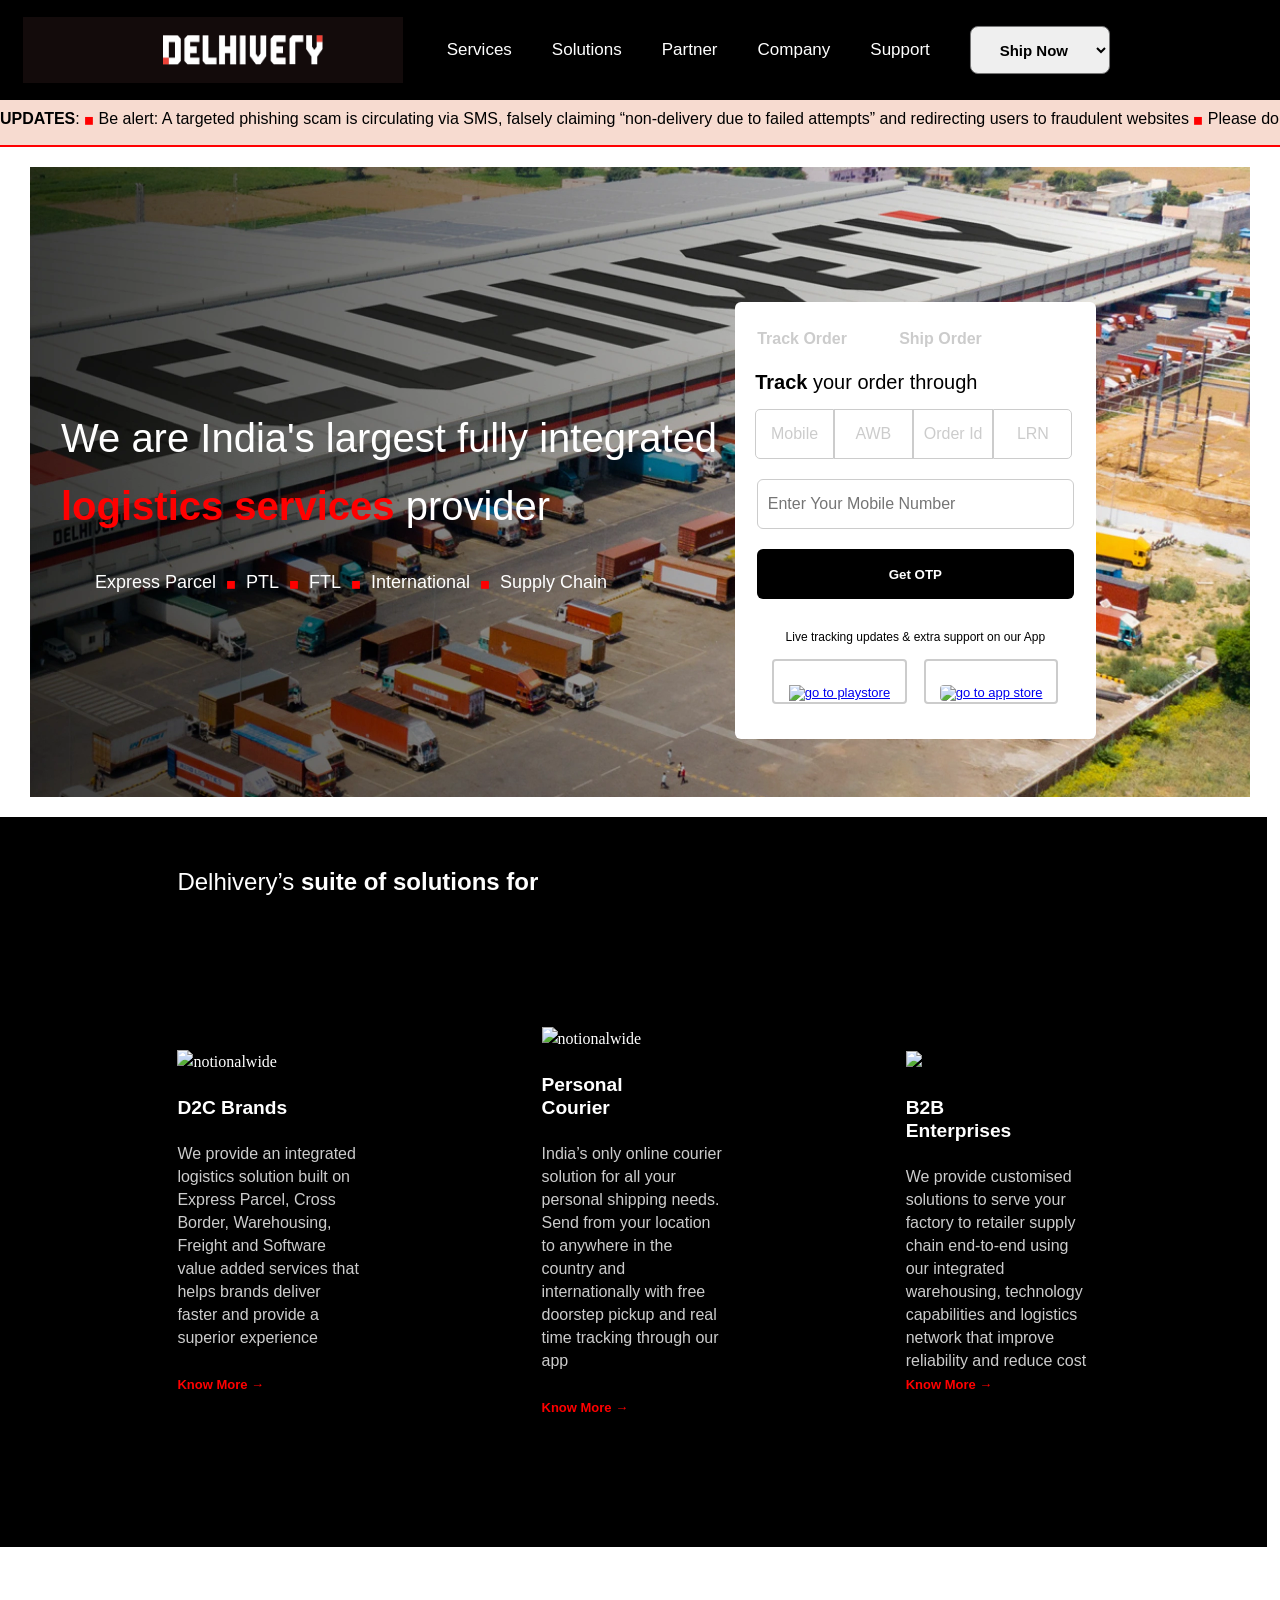
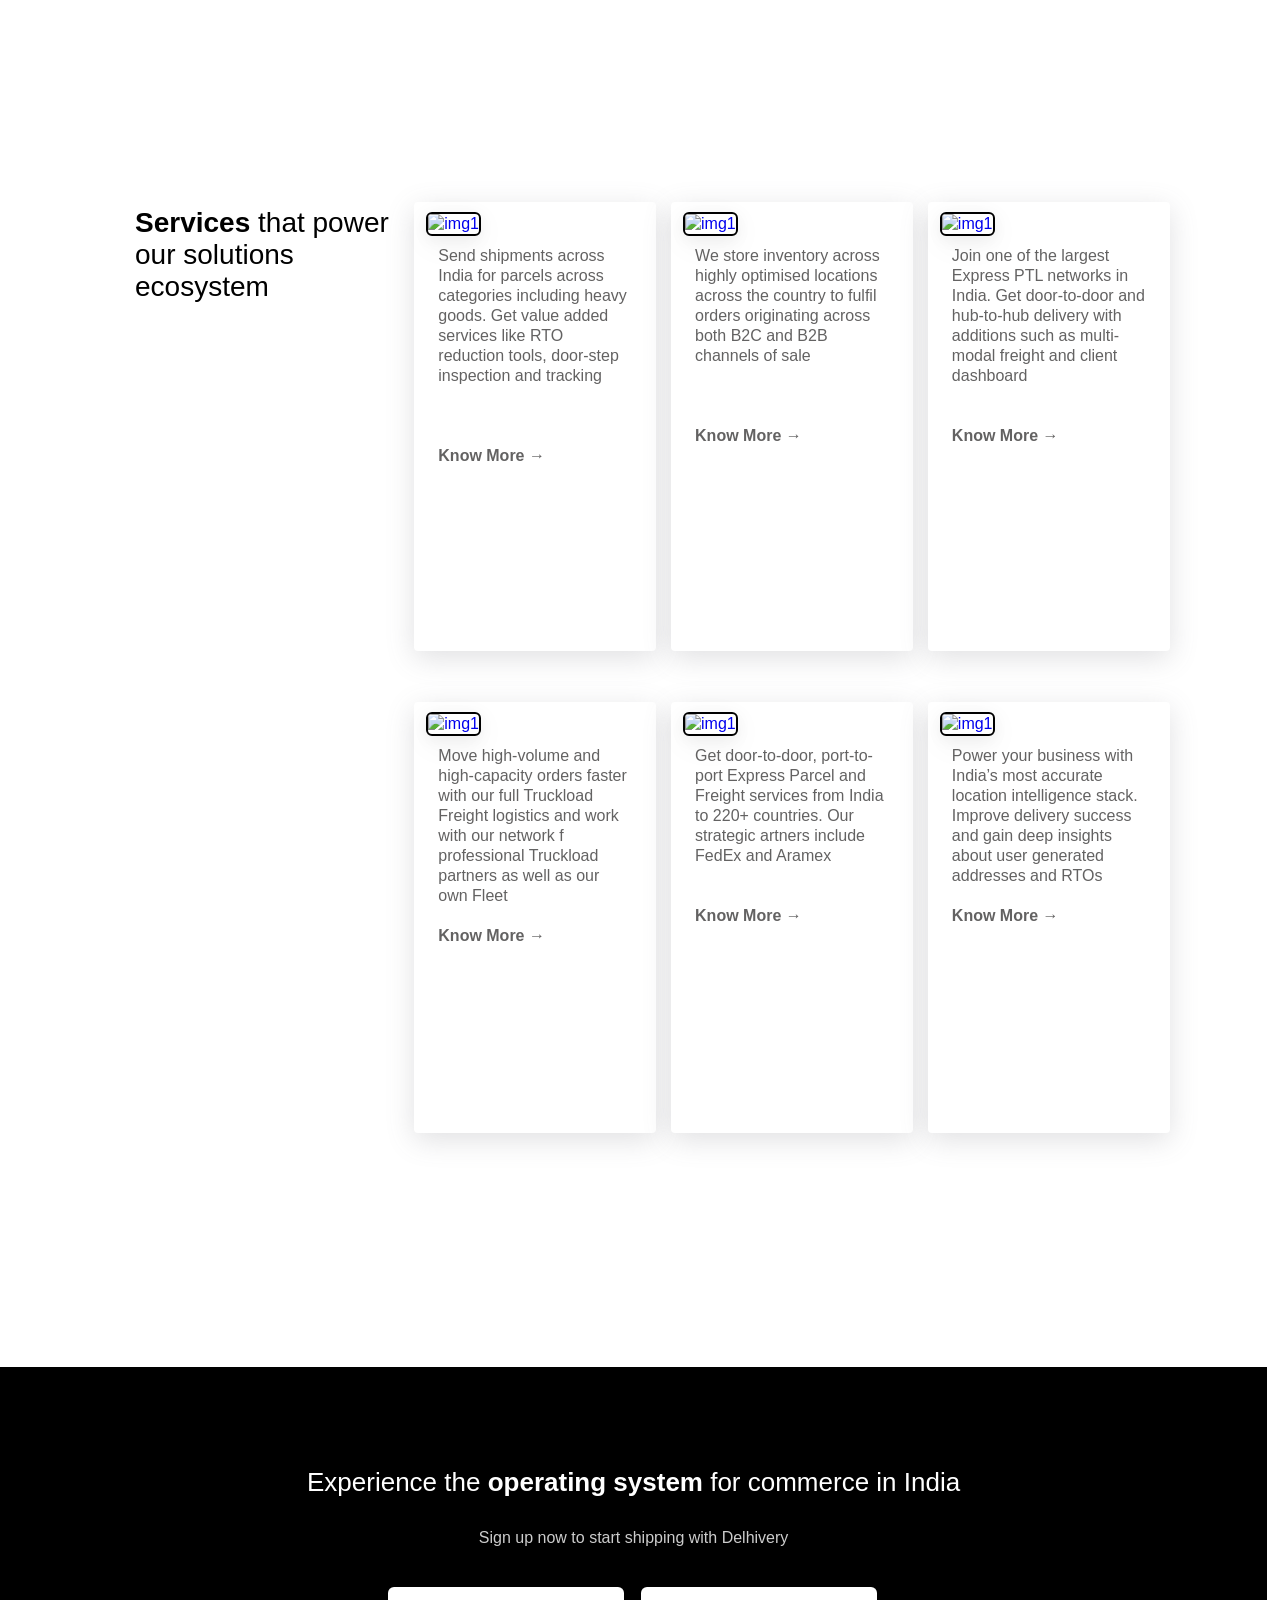
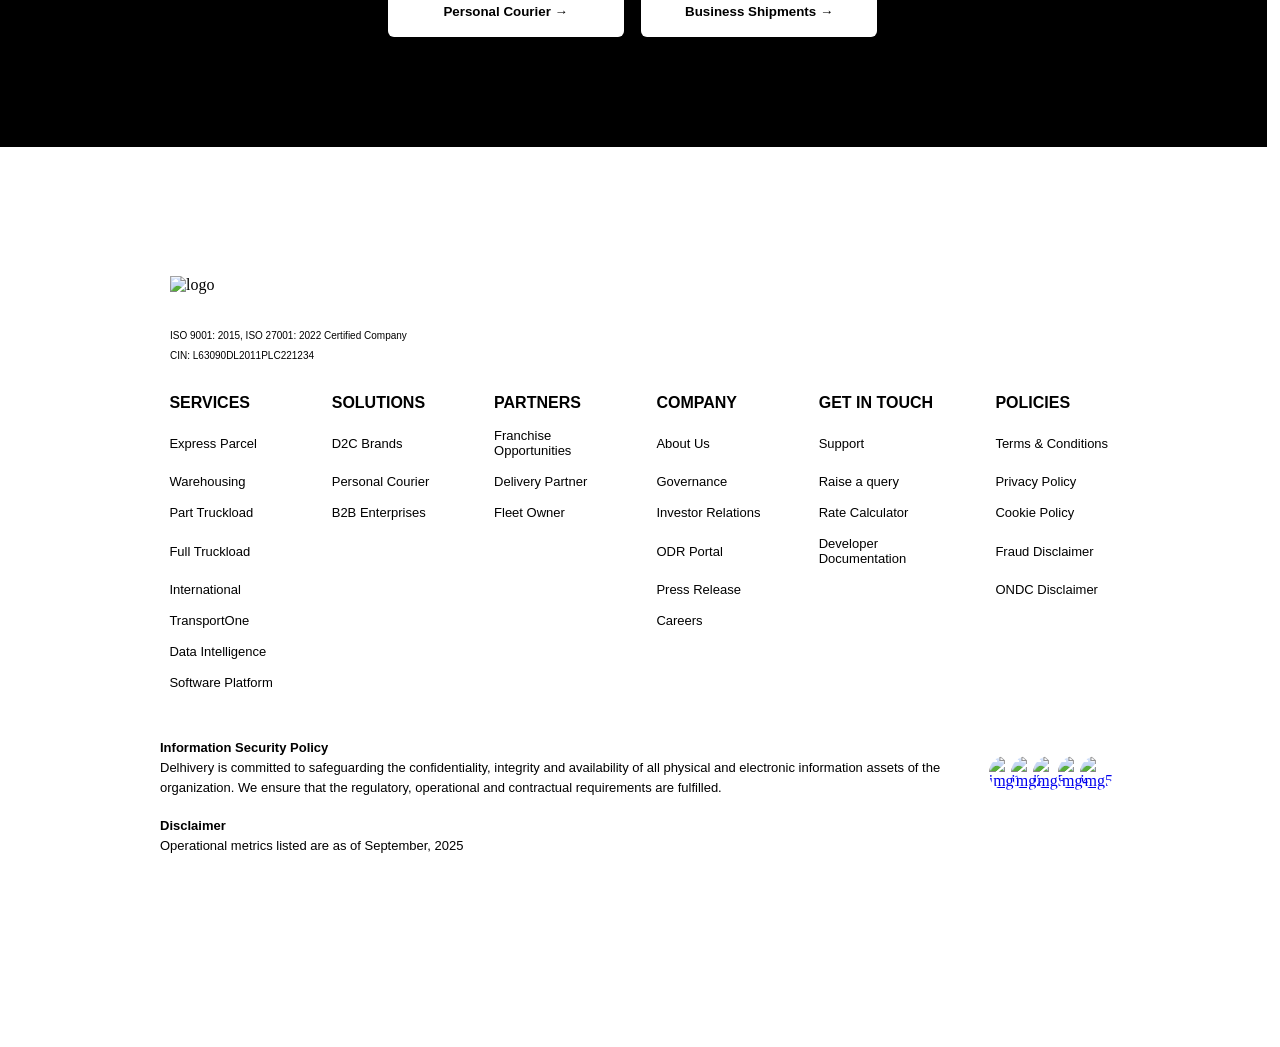
==== commit 0bf81959: "media query set for all css day 6" ====
--- a/project1/index.html
+++ b/project1/index.html
@@ -16,7 +16,7 @@
 </head>
 <body >
     
-        <!-- <div id="main-div">
+        <div id="main-div">
 
             <div class="div-1"> 
                 <img src="Delhivery_logo.634bf46.webp" alt="Delhivery Logo" class="logo">
@@ -41,10 +41,10 @@
                     </option>
                 </select>
             </div>
-        </div> -->
-    
-    
-     <!-- <div class="animated">
+        </div>
+    
+    
+     <div class="animated">
         
         <p id="p"><b>UPDATES</b>:
 <span style="color: red; font-size: 12px;">&#9724</span> Be alert: A targeted phishing scam is circulating via SMS, falsely claiming “non-delivery due to failed attempts” and redirecting users to fraudulent websites
@@ -75,10 +75,10 @@
 The Answer is Delhivery
 </p>
     
-    </div> -->
+    </div>
 
     <main class="bg">
-        <!-- <div class="cont1" >
+        <div class="cont1" >
             <div id="bokx1">
                 <p style="color: white; font-family: 'Segoe UI', Tahoma, Geneva, Verdana, sans-serif;">We are India's largest fully integrated 
                     <br>
@@ -160,9 +160,9 @@
                     </div>
                 </div>
             </div>
-        </div>         -->
-    
-        <!-- <div class="cont2">
+        </div>        
+    
+        <div class="cont2">
 
             <div class="div1">
 
@@ -239,9 +239,9 @@
 
             </div>
 
-        </div> -->
-
-        <!-- <div class="contr3">
+        </div>
+
+        <div class="contr3">
 
             <div class="b1">
                 <strong>
@@ -364,9 +364,9 @@
                 
             </div>
 
-        </div> -->
-
-        <!-- <div class="cont4">
+        </div>
+
+        <div class="cont4">
             
             <div class="p6">
                 <p>
@@ -394,7 +394,7 @@
             </div>
 
 
-        </div> -->
+        </div>
 
 
     </main>
@@ -410,88 +410,91 @@
                 </p>
 
             </div>
-            <table id="table2">
-
-                <tr>
-                    <th class="thh">SERVICES</th>
-                    <th class="thh">SOLUTIONS</th>
-                    <th class="thh">PARTNERS</th>
-                    <th class="thh">COMPANY</th>
-                    <th class="thh">GET IN TOUCH</th>
-                    <th class="thh">POLICIES</th>
-                </tr>
-
-                 <tr>
-                    <td class="tdd">Express Parcel</td>                   
-                    <td class="tdd">D2C Brands</td>
-                    <td class="tdd">Franchise Opportunities</td>
-                    <td class="tdd">About Us</td>
-                    <td class="tdd">Support</td>
-                    <td class="tdd">Terms & Conditions</td>
-                 </tr>
-
-                 <tr>
-                    <td class="tdd">Warehousing</td>                   
-                    <td class="tdd">Personal Courier</td>
-                    <td class="tdd">Delivery Partner</td>
-                    <td class="tdd">Governance</td>
-                    <td class="tdd">Raise a query</td>
-                    <td class="tdd">Privacy Policy</td>
-                 </tr>
-
-                 <tr>
-                    <td class="tdd">Part Truckload</td>                   
-                    <td class="tdd">B2B Enterprises</td>
-                    <td class="tdd">Fleet Owner</td>
-                    <td class="tdd">Investor Relations</td>
-                    <td class="tdd">Rate Calculator</td>
-                    <td class="tdd">Cookie Policy</td>
-                 </tr>
-
-                 <tr>
-                    <td class="tdd">Full Truckload</td>                   
-                    <td class="tdd" style="cursor: default"></td>
-                    <td class="tdd" style="cursor: default"></td>
-                    
-                    <td class="tdd">ODR Portal</td>
-                    <td class="tdd">Developer Documentation</td>
-                    <td class="tdd">Fraud Disclaimer</td>
-                 </tr>
-
-                 
-                 <tr>
-                    <td class="tdd">International</td>                   
-                    <td class="tdd" style="cursor: default"></td>
-                    <td class="tdd" style="cursor: default"></td>
-                    
-                    <td class="tdd">Press Release</td>
-                    <td class="tdd" style="cursor: default"></td>
-                    <td class="tdd">ONDC Disclaimer</td>
-                 </tr>
-
-                  <tr>
-                    <td class="tdd">TransportOne</td>                   
-                    <td class="tdd" style="cursor: default"></td>
-                    <td class="tdd" style="cursor: default"></td>
-                    
-                    <td class="tdd">Careers</td>
-                    <td class="tdd" style="cursor: default"></td>
-                    <td class="tdd" style="cursor: default"></td>
-                    
-                 </tr>
-                 
-
-                 <tr>
-                    <td class="tdd">Data Intelligence</td>                   
-                                       
-                 </tr>
-
-                 <tr>
-                    <td class="tdd">Software Platform</td>                   
-                                       
-                 </tr>
-
-            </table>
+            
+                <table id="table2">
+    
+                    <tr>
+                        <th class="thh">SERVICES</th>
+                        <th class="thh">SOLUTIONS</th>
+                        <th class="thh">PARTNERS</th>
+                        <th class="thh">COMPANY</th>
+                        <th class="thh">GET IN TOUCH</th>
+                        <th class="thh">POLICIES</th>
+                    </tr>
+    
+                     <tr>
+                        <td class="tdd">Express Parcel</td>                   
+                        <td class="tdd">D2C Brands</td>
+                        <td class="tdd">Franchise Opportunities</td>
+                        <td class="tdd">About Us</td>
+                        <td class="tdd">Support</td>
+                        <td class="tdd">Terms & Conditions</td>
+                     </tr>
+    
+                     <tr>
+                        <td class="tdd">Warehousing</td>                   
+                        <td class="tdd">Personal Courier</td>
+                        <td class="tdd">Delivery Partner</td>
+                        <td class="tdd">Governance</td>
+                        <td class="tdd">Raise a query</td>
+                        <td class="tdd">Privacy Policy</td>
+                     </tr>
+    
+                     <tr>
+                        <td class="tdd">Part Truckload</td>                   
+                        <td class="tdd">B2B Enterprises</td>
+                        <td class="tdd">Fleet Owner</td>
+                        <td class="tdd">Investor Relations</td>
+                        <td class="tdd">Rate Calculator</td>
+                        <td class="tdd">Cookie Policy</td>
+                     </tr>
+    
+                     <tr>
+                        <td class="tdd">Full Truckload</td>                   
+                        <td class="tdd" style="cursor: default"></td>
+                        <td class="tdd" style="cursor: default"></td>
+                        
+                        <td class="tdd">ODR Portal</td>
+                        <td class="tdd">Developer Documentation</td>
+                        <td class="tdd">Fraud Disclaimer</td>
+                     </tr>
+    
+                     
+                     <tr>
+                        <td class="tdd">International</td>                   
+                        <td class="tdd" style="cursor: default"></td>
+                        <td class="tdd" style="cursor: default"></td>
+                        
+                        <td class="tdd">Press Release</td>
+                        <td class="tdd" style="cursor: default"></td>
+                        <td class="tdd">ONDC Disclaimer</td>
+                     </tr>
+    
+                      <tr>
+                        <td class="tdd">TransportOne</td>                   
+                        <td class="tdd" style="cursor: default"></td>
+                        <td class="tdd" style="cursor: default"></td>
+                        
+                        <td class="tdd">Careers</td>
+                        <td class="tdd" style="cursor: default"></td>
+                        <td class="tdd" style="cursor: default"></td>
+                        
+                     </tr>
+                     
+    
+                     <tr>
+                        <td class="tdd">Data Intelligence</td>                   
+                                           
+                     </tr>
+    
+                     <tr>
+                        <td class="tdd">Software Platform</td>                   
+                                           
+                     </tr>
+    
+                </table>
+
+            
 
             <div class="footdiv-2">
                
@@ -522,11 +525,11 @@
                 
                 <div class="foot-div"><a href="https://www.facebook.com/delhivery"><img src="https://cdn.iconscout.com/icon/free/png-512/free-twitter-x-icon-svg-download-png-7740647.png?f=webp&w=512" alt="img2" class="foot-img" style="height: 35px; width: 35px;"></a></div>
 
-                <div class="foot-div"><a href="https://in.linkedin.com/company/delhivery"><img src="https://cdn.iconscout.com/icon/free/png-512/free-linkedin-icon-svg-download-png-2213265.png?f=webp&w=512" alt="img3" class="foot-img"></a></div>
-
-                <div class="foot-div"><a href="https://www.youtube.com/user/delhivery"><img src="https://cdn.iconscout.com/icon/free/png-512/free-youtube-logo-icon-svg-download-png-438251.png?f=webp&w=512" alt="img4" class="foot-img"></a></div>
-
-                <div class="foot-div"><a href="https://www.instagram.com/delhivery_official/"><img src="https://cdn.iconscout.com/icon/free/png-512/free-instagram-logo-icon-svg-download-png-433319.png?f=webp&w=512" alt="img5" class="foot-img"></a></div>
+                <div class="foot-div"><a href="https://in.linkedin.com/company/delhivery"><img src="https://cdn.iconscout.com/icon/free/png-512/free-linkedin-icon-svg-download-png-2213265.png?f=webp&w=512" alt="img3" class="foot-img" style="margin-right: 2px;"></a></div>
+
+                <div class="foot-div"><a href="https://www.youtube.com/user/delhivery"><img src="https://cdn.iconscout.com/icon/free/png-512/free-youtube-logo-icon-svg-download-png-438251.png?f=webp&w=512" alt="img4" class="foot-img" style="margin-left: 2px;"></a></div>
+
+                <div class="foot-div"><a href="https://www.instagram.com/delhivery_official/"><img src="https://cdn.iconscout.com/icon/free/png-512/free-instagram-logo-icon-svg-download-png-433319.png?f=webp&w=512" alt="img5" class="foot-img" style="margin-left: 2px;"></a></div>
 
             </div>
 
--- a/project1/index.css
+++ b/project1/index.css
@@ -16,7 +16,6 @@
     
     position:sticky;
     top:0;
-
     z-index:1000;
 }
 
@@ -48,7 +47,7 @@
     gap: 40px;
     width: 65%;
     height: 80%;
-    border: 2px dotted black;
+    /* border: 2px dotted black; */
     
 }
 
@@ -97,21 +96,22 @@
     }
 
     .logo{
-        width: 80%;
+        width: 60%;
     }
 
     .div-2{
-        gap: 20px;
+        gap: 10px;
         width: 70%;
     }
 
     .a{
-        font-size: 15px;
+        font-size: 10px;
     }
 
     select{
-        width: 120px;
-        height: 42px;
+        width: 100px;
+        height: fit-content;
+        font-size: small;
     }
 }
 
@@ -120,33 +120,33 @@
 
 @media (max-width: 768px){
 
-    #main-div{
-        flex-direction: column;
+   #main-div{
         height: auto;
-        padding: 15px 0;
+        padding: 10px 0;
     }
 
     .div-1{
-        width: 100%;
+        width: fit-content;
         justify-content: center;
-        padding-left: 0;
-        margin-bottom: 15px;
+        padding-left: 10px;
+        margin-bottom: 8px;
+
+        
     }
 
     .logo{
-        width: 180px;
+        width: 80px;
         height: auto;
     }
 
     .div-2{
-        width: 100%;
-
-        flex-direction: column;
-
+        width: fit-content;
+        /* margin-left: 5px; */
         justify-content: center;
         align-items: center;
+        flex-wrap: wrap;
 
-        gap: 20px;
+        gap: 4px;
     }
 
     .a{
@@ -154,7 +154,9 @@
     }
 
     select{
-        width: 180px;
+        width: 80px;
+        height: fit-content;
+        font-size: smaller;
     }
 }
 
--- a/project1/footer.css
+++ b/project1/footer.css
@@ -23,6 +23,7 @@
 .logo2{
     height: 30px;
     /* border: 2px solid yellow; */
+    margin-left: 10px;
     margin-bottom: 20px;
 }
 
@@ -32,6 +33,7 @@
     font-size: 10px;
     margin-bottom: 20px;
     line-height: 20px;
+    margin-left: 10px;
 }
 
 
@@ -40,7 +42,7 @@
     border-collapse: collapse;
     width: 78%;
     font-size: 8px;
-    text-wrap: wrap;
+    word-wrap: break-word;
     
 }
 
@@ -129,105 +131,191 @@
 @media (max-width: 992px){
 
    
-   .cont4{
+    
+
+    .footdiv-1{
+        /* height: auto; */
+        width: 99%;
+        justify-content: start;
+    }
+
+    .logo2{
+        height: 40px;
+        /* margin: 10px; */
+
+    }
+
+    .p5{
+        font-size: 10px;
+        margin-bottom: 25px;
+        line-height: 20px;
+    }
+
+    
+   #table2{
+        width: 100%;
+        
+    }
+
+    .thh,
+    .tdd{
+        padding-left: 12px;
+
+        font-size: 10px;
+
+        text-align: center;
+
+        text-wrap: wrap;
+    }
+
+    .footdiv-2{
+        align-items: flex-start;
+        height: fit-content;
+        margin-top: 50px;
         flex-direction: column;
-        height: fit-content;
-        flex-wrap: wrap;
-        margin: 0;
-        font-size: large;
-        text-wrap: wrap;
-    }
+        /* flex-wrap: wrap; */
+        /* width: 99%; */
+        justify-content: space-between;
+        height:auto;
+        column-gap: 100px;
+        margin-left: -120px;
+        
+    }
+
+    .p7{
+        font-size: medium;
+        
+    }
+}
+
+
+/* ================= MOBILE ================= */
+
+@media (max-width: 768px){
+
    
-    .p6{
-        font-size: large;
-        text-align: center;
-        padding:0
-    }  
-    .pp6{
-        font-size: large;
-    }
-
-    .cont4-b2{
-        /* display: inline; */
-        /* font-size: smaller; */
-        align-self: center;
-    }
-
-    .c4-btn{
-        font-size: medium;
-    }
-}
-
-
-/* ================= MOBILE ================= */
-
-@media (max-width: 768px){
-
-   .cont4{
-        flex-direction: column;
-        height: fit-content;
-        flex-wrap: wrap;
-        margin: 0;
-        font-size: medium;
-        text-wrap: wrap;
-    }
-   
-    .p6{
-        font-size: medium;
-        text-align: center;
-        padding:0
-    }  
-    .pp6{
-        font-size: medium;
-    }
-
-    .cont4-b2{
-        /* display: inline; */
-        /* font-size: smaller; */
-        align-self: center;
-    }
-
-    .c4-btn{
-        font-size: small;
-    }
-}
-
-/* ================= SMALL MOBILE ================= */
-
-@media (min-width:0) and (max-width: 480px){
-
     .footerDiv{
         /* width: 99%; */
         /* flex-direction: row; */
         font-size: smaller;
     }
 
-   
-
-
+    .footdiv-1{
+        /* height: auto; */
+        width: 99%;
+        justify-content: start;
+    }
+
+    .logo2{
+        height: 30px;
+        /* margin: 10px; */
+
+    }
+
+    .p5{
+        font-size: 8px;
+        margin-bottom: 20px;
+        line-height: 15px;
+    }
+
+    
+   #table2{
+        width: 100%;
+        
+    }
+
+    .thh,
+    .tdd{
+        padding-left: 5px;
+
+        font-size: 8px;
+
+        text-align: center;
+
+        text-wrap: wrap;
+    }
+
+    .footdiv-2{
+        align-items: flex-start;
+        height: fit-content;
+        margin-top: 30px;
+        flex-direction: column;
+        /* flex-wrap: wrap; */
+        /* width: 99%; */
+        justify-content: space-between;
+        height:auto;
+        column-gap: 100px;
+        margin-left: -50px;
+        
+    }
+
+    .p7{
+        font-size: small;
+    }
+
+    
+}
+/* ================= SMALL MOBILE ================= */
+
+@media (min-width:0) and (max-width: 480px){
+
+    .footerDiv{
+        /* width: 99%; */
+        /* flex-direction: row; */
+        font-size: smaller;
+    }
+
+    .footdiv-1{
+        /* height: auto; */
+        width: 99%;
+        justify-content: start;
+    }
 
     .logo2{
         height: 20px;
-        margin: 10px;
+        /* margin: 10px; */
+
     }
 
     .p5{
-        font-size: smaller;
+        font-size: 6px;
         margin-bottom: 10px;
-        line-height: 10px;
-    }
-
-    /* #table2{
-        display: grid;
-        grid-template-rows: repeat(3, 1fr);
-        place-items: center;
-
-    } */
+        line-height: 15px;
+    }
+
+    
+   #table2{
+        width: 100%;
+        
+    }
+
+    .thh,
+    .tdd{
+        padding-left: 5px;
+
+        font-size: 6px;
+
+        text-align: center;
+
+        text-wrap: wrap;
+    }
 
     .footdiv-2{
-        width: fit-content;
+        align-items: flex-start;
+        height: fit-content;
         margin-top: 20px;
         flex-direction: column;
-        flex-wrap: wrap;
-    }
-}
+        /* flex-wrap: wrap; */
+        /* width: 99%; */
+        justify-content: space-between;
+        height:auto;
+        column-gap: 100px;
+        
+    }
+
+    .p7{
+        font-size: small;
+    }
+
+    
+}
--- a/project1/cont4.css
+++ b/project1/cont4.css
@@ -26,7 +26,7 @@
 .cont4-b2{
     display: grid;
     grid-template-columns:repeat(2,1fr) ;
-    border: 2px solid greenyellow;
+    /* border: 2px solid greenyellow; */
     width: 40vw;
     margin-top: 30px;
     padding-bottom: 10px;   
